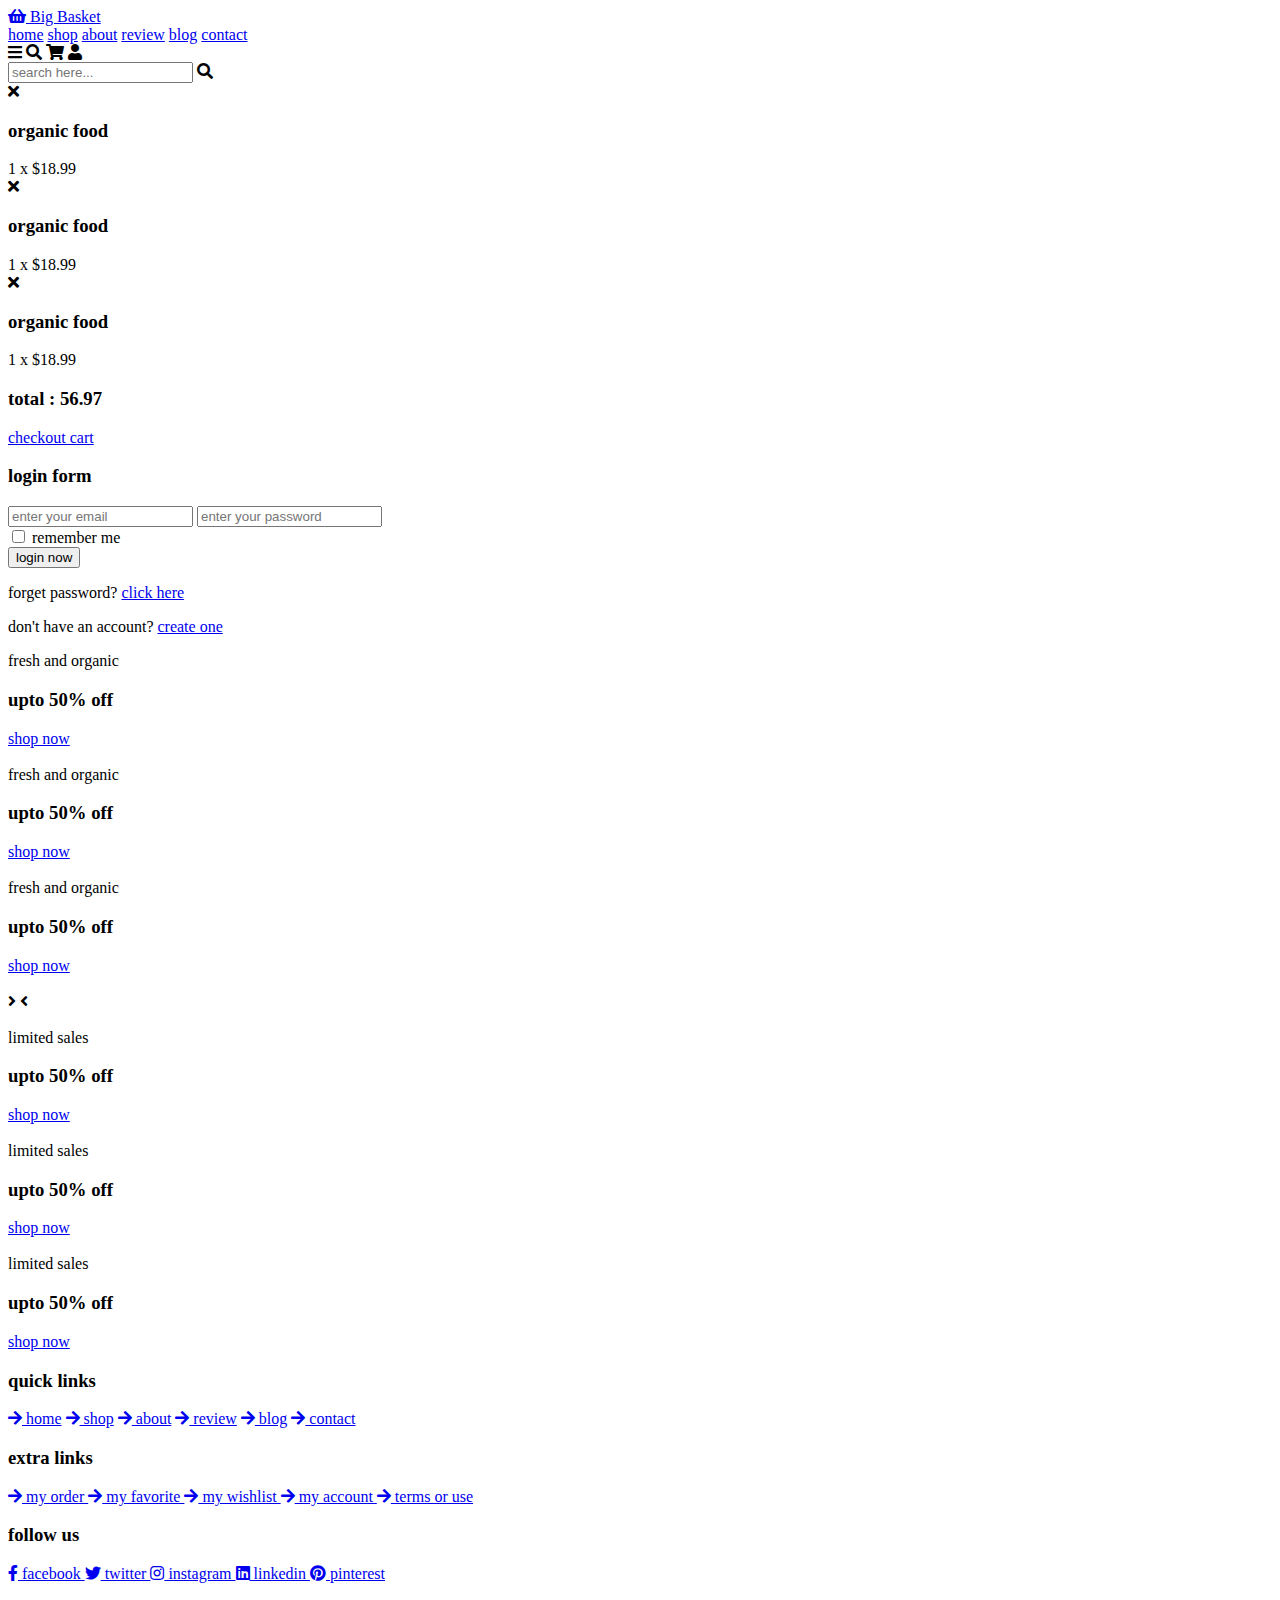
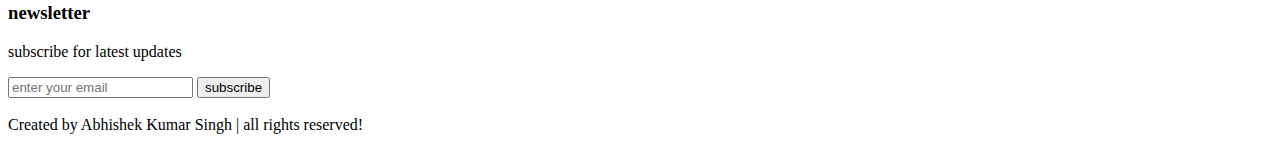
==== index.html @ 2fefd6f9 "Add files via upload" ====
<!DOCTYPE html>
<html lang="en">
<head>
    <meta charset="UTF-8">
    <meta http-equiv="X-UA-Compatible" content="IE=edge">
    <meta name="viewport" content="width=device-width, initial-scale=1.0">
    <title>home</title>

    <!-- font awesome cdn link  -->
    <link rel="stylesheet" href="https://cdnjs.cloudflare.com/ajax/libs/font-awesome/5.15.4/css/all.min.css">

    <!-- custom css file link  -->
    <link rel="stylesheet" href="css/style.css">

</head>
<body>
    
<!-- header section starts  -->

<header class="header">

    <a href="index.html" class="logo"> <i class="fas fa-shopping-basket"></i> Big Basket </a>

    <nav class="navbar">
        <a href="index.html">home</a>
        <a href="shop.html">shop</a>
        <a href="about.html">about</a>
        <a href="review.html">review</a>
        <a href="blog.html">blog</a>
        <a href="contact.html">contact</a>
    </nav>

    <div class="icons">
        <div id="menu-btn" class="fas fa-bars"></div>
        <div id="search-btn" class="fas fa-search"></div>
        <div id="cart-btn" class="fas fa-shopping-cart"></div>
        <div id="login-btn" class="fas fa-user"></div>
    </div>

    <form action="" class="search-form">
        <input type="search" placeholder="search here..." id="search-box">
        <label for="search-box" class="fas fa-search"></label>
    </form>

    <div class="shopping-cart">
        <div class="box">
            <i class="fas fa-times"></i>
            <img src="image/cart-1.jpg" alt="">
            <div class="content">
                <h3>organic food</h3>
                <span class="quantity">1</span>
                <span class="multiply">x</span>
                <span class="price">$18.99</span>
            </div>
        </div>
        <div class="box">
            <i class="fas fa-times"></i>
            <img src="image/cart-2.jpg" alt="">
            <div class="content">
                <h3>organic food</h3>
                <span class="quantity">1</span>
                <span class="multiply">x</span>
                <span class="price">$18.99</span>
            </div>
        </div>
        <div class="box">
            <i class="fas fa-times"></i>
            <img src="image/cart-3.jpg" alt="">
            <div class="content">
                <h3>organic food</h3>
                <span class="quantity">1</span>
                <span class="multiply">x</span>
                <span class="price">$18.99</span>
            </div>
        </div>
        <h3 class="total"> total : <span>56.97</span> </h3>
        <a href="#" class="btn">checkout cart</a>
    </div>

    <form action="" class="login-form">
        <h3>login form</h3>
        <input type="email" placeholder="enter your email" class="box">
        <input type="password" placeholder="enter your password" class="box">
        <div class="remember">
            <input type="checkbox" name="" id="remember-me">
            <label for="remember-me">remember me</label>
        </div>
        <input type="submit" value="login now" class="btn">
        <p>forget password? <a href="#">click here</a></p>
        <p>don't have an account? <a href="#">create one</a></p>
    </form>

</header>

<!-- header section ends -->

<section class="home">

    <div class="slides-container">

        <div class="slide active">
            <div class="content">
                <span>fresh and organic</span>
                <h3>upto 50% off</h3>
                <a href="#" class="btn">shop now</a>
            </div>
            <div class="image">
                <img src="image/home-img-1.png" alt="">
            </div>
        </div>

        <div class="slide">
            <div class="content">
                <span>fresh and organic</span>
                <h3>upto 50% off</h3>
                <a href="#" class="btn">shop now</a>
            </div>
            <div class="image">
                <img src="image/home-img-2.png" alt="">
            </div>
        </div>

        <div class="slide">
            <div class="content">
                <span>fresh and organic</span>
                <h3>upto 50% off</h3>
                <a href="#" class="btn">shop now</a>
            </div>
            <div class="image">
                <img src="image/home-img-3.png" alt="">
            </div>
        </div>

    </div>

    <div id="next-slide" class="fas fa-angle-right" onclick="next()"></div>
    <div id="prev-slide" class="fas fa-angle-left" onclick="next()"></div>

</section>

<section class="banner-container">

    <div class="banner">
        <img src="image/banner-1.jpg" alt="">
        <div class="content">
            <span>limited sales</span>
            <h3>upto 50% off</h3>
            <a href="#" class="btn">shop now</a>
        </div>
    </div>

    <div class="banner">
        <img src="image/banner-2.jpg" alt="">
        <div class="content">
            <span>limited sales</span>
            <h3>upto 50% off</h3>
            <a href="#" class="btn">shop now</a>
        </div>
    </div>

    <div class="banner">
        <img src="image/banner-3.jpg" alt="">
        <div class="content">
            <span>limited sales</span>
            <h3>upto 50% off</h3>
            <a href="#" class="btn">shop now</a>
        </div>
    </div>

</section>





















<!-- footer section starts  -->

<section class="footer">

    <div class="box-container">

        <div class="box">
            <h3>quick links</h3>
            <a href="index.html"> <i class="fas fa-arrow-right"></i> home</a>
            <a href="shop.html"> <i class="fas fa-arrow-right"></i> shop</a>
            <a href="about.html"> <i class="fas fa-arrow-right"></i> about</a>
            <a href="review.html"> <i class="fas fa-arrow-right"></i> review</a>
            <a href="blog.html"> <i class="fas fa-arrow-right"></i> blog</a>
            <a href="contact.html"> <i class="fas fa-arrow-right"></i> contact</a>
        </div>

        <div class="box">
            <h3>extra links</h3>
            <a href="#"> <i class="fas fa-arrow-right"></i> my order </a>
            <a href="#"> <i class="fas fa-arrow-right"></i> my favorite </a>
            <a href="#"> <i class="fas fa-arrow-right"></i> my wishlist </a>
            <a href="#"> <i class="fas fa-arrow-right"></i> my account </a>
            <a href="#"> <i class="fas fa-arrow-right"></i> terms or use </a>
        </div>

        <div class="box">
            <h3>follow us</h3>
            <a href="#"> <i class="fab fa-facebook-f"></i> facebook </a>
            <a href="#"> <i class="fab fa-twitter"></i> twitter </a>
            <a href="#"> <i class="fab fa-instagram"></i> instagram </a>
            <a href="#"> <i class="fab fa-linkedin"></i> linkedin </a>
            <a href="#"> <i class="fab fa-pinterest"></i> pinterest </a>
        </div>

        <div class="box">
            <h3>newsletter</h3>
            <p>subscribe for latest updates</p>
            <form action="">
                <input type="email" placeholder="enter your email">
                <input type="submit" value="subscribe" class="btn">
            </form>
            <img src="image/payment.png" class="payment" alt="">
        </div>

    </div>

</section>

<section class="credit">Created by Abhishek Kumar Singh | all rights reserved!</section>

<!-- footer section ends -->













<!-- custom css file link  -->
<script src="js/script.js"></script>

</body>
</html>
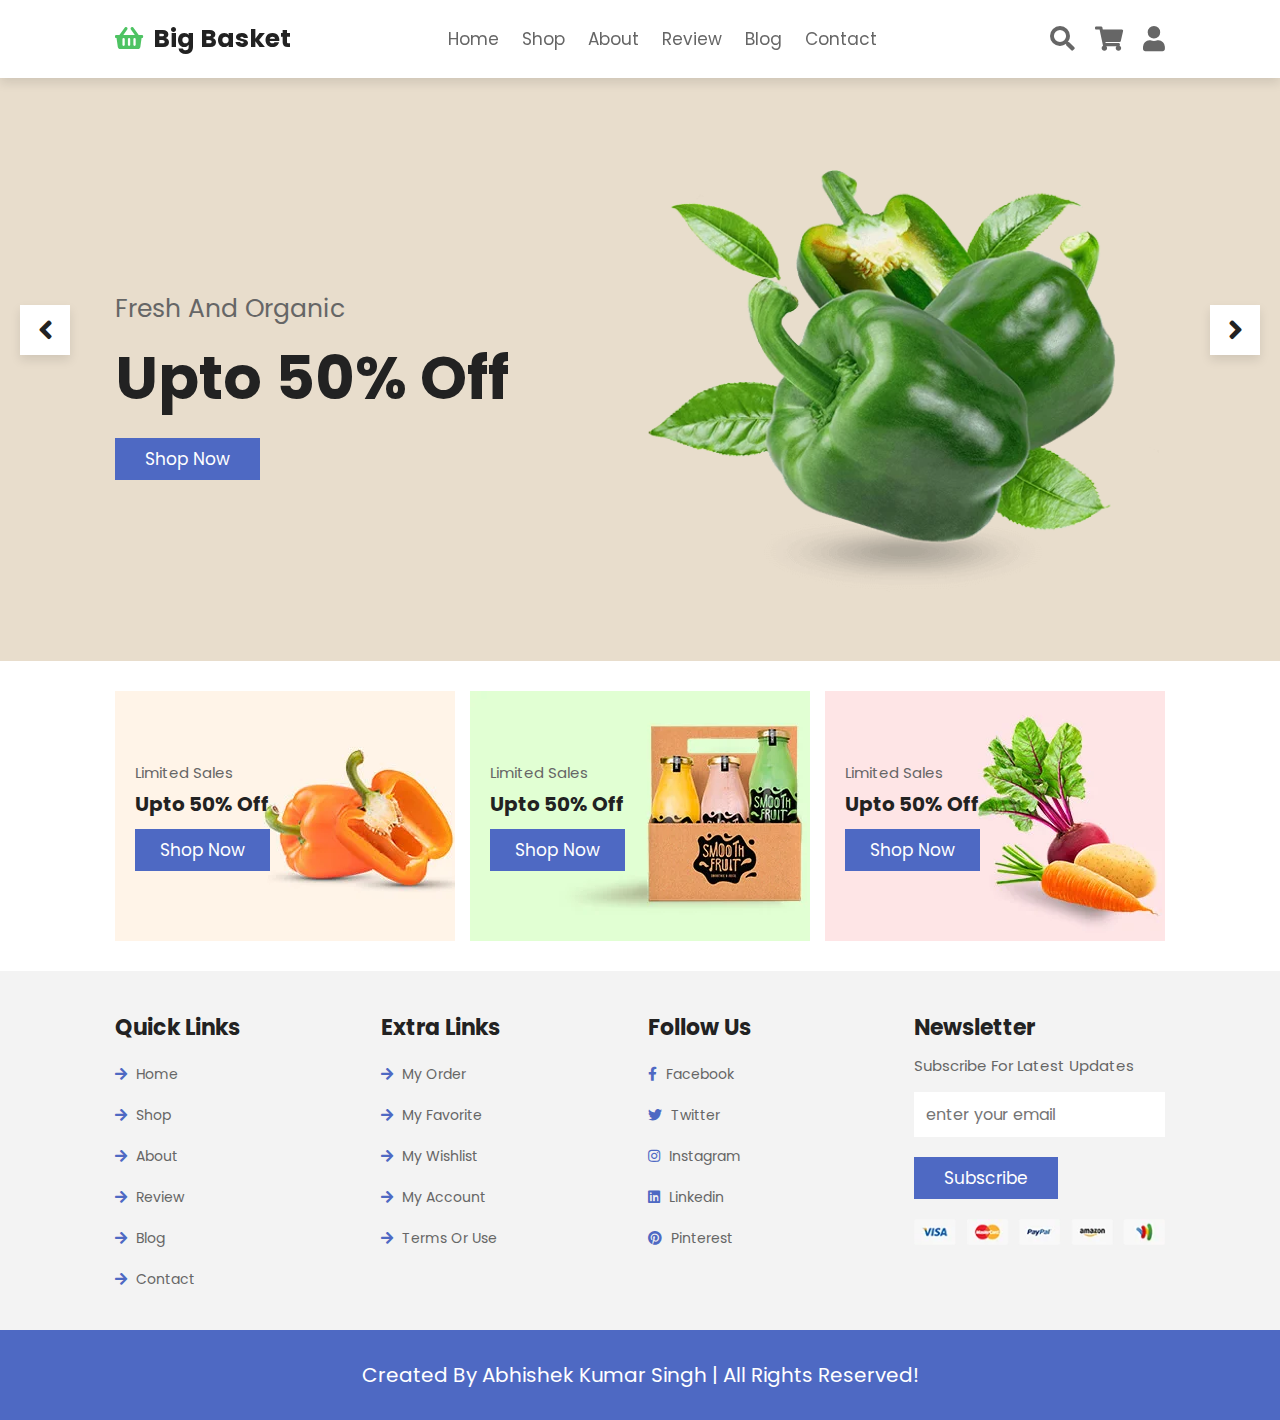
==== commit 64b76548: "Update index.html" ====
--- a/index.html
+++ b/index.html
@@ -10,7 +10,7 @@
     <link rel="stylesheet" href="https://cdnjs.cloudflare.com/ajax/libs/font-awesome/5.15.4/css/all.min.css">
 
     <!-- custom css file link  -->
-    <link rel="stylesheet" href="css/style.css">
+    <link rel="stylesheet" href="style.css">
 
 </head>
 <body>
@@ -254,7 +254,7 @@
 
 
 <!-- custom css file link  -->
-<script src="js/script.js"></script>
+<script src="script.js"></script>
 
 </body>
-</html>+</html>
--- a/style.css
+++ b/style.css
@@ -0,0 +1,1123 @@
+@import url("https://fonts.googleapis.com/css2?family=Poppins:wght@100;300;400;500;600&display=swap");
+* {
+  font-family: 'Poppins', sans-serif;
+  margin: 0;
+  padding: 0;
+  -webkit-box-sizing: border-box;
+          box-sizing: border-box;
+  outline: none;
+  border: none;
+  text-decoration: none;
+  text-transform: capitalize;
+  -webkit-transition: .2s linear;
+  transition: .2s linear;
+}
+
+html {
+  font-size: 62.5%;
+  overflow-x: hidden;
+  scroll-behavior: smooth;
+}
+
+section {
+  padding: 3rem 9%;
+}
+
+.heading {
+  background: url(../image/heading-bg.jpg) no-repeat;
+  background-size: cover;
+  background-position: center;
+  text-align: center;
+  padding-top: 12rem;
+  padding-bottom: 8rem;
+}
+
+.heading h1 {
+  color: #222;
+  font-size: 4rem;
+}
+
+.heading p {
+  padding-top: 1rem;
+  font-size: 2rem;
+  color: #666;
+}
+
+.heading p a {
+  color: #222;
+  padding-right: .5rem;
+}
+
+.heading p a:hover {
+  color:#bac34e;
+}
+
+.title {
+  display: -webkit-box;
+  display: -ms-flexbox;
+  display: flex;
+  -webkit-box-align: center;
+      -ms-flex-align: center;
+          align-items: center;
+  font-size: 2.5rem;
+  margin-bottom: 3rem;
+  padding: 1.2rem 0;
+  border-bottom: 0.1rem solid rgba(0, 0, 0, 0.1);
+  color: #222;
+}
+
+.title span {
+  color: #bac34e;
+  padding-left: .7rem;
+}
+
+.title a {
+  margin-left: auto;
+  color: #666;
+  font-size: 1.5rem;
+}
+
+.title a:hover {
+  color: #bac34e;
+}
+
+.btn {
+  margin-top: 1rem;
+  display: inline-block;
+  padding: .8rem 3rem;
+  background:#4e69c3;
+  color: #fff;
+  font-size: 1.7rem;
+  cursor: pointer;
+}
+
+.btn:hover {
+  background: #222;
+}
+
+.header {
+  position: fixed;
+  top: 0;
+  left: 0;
+  right: 0;
+  z-index: 1000;
+  background: #fff;
+  -webkit-box-shadow: 0 0.5rem 1rem rgba(0, 0, 0, 0.1);
+          box-shadow: 0 0.5rem 1rem rgba(0, 0, 0, 0.1);
+  display: -webkit-box;
+  display: -ms-flexbox;
+  display: flex;
+  -webkit-box-align: center;
+      -ms-flex-align: center;
+          align-items: center;
+  -webkit-box-pack: justify;
+      -ms-flex-pack: justify;
+          justify-content: space-between;
+  padding: 2rem 9%;
+}
+
+.header .logo {
+  font-size: 2.5rem;
+  font-weight: bolder;
+  color: #222;
+}
+
+.header .logo i {
+  color: #4ec363;
+  padding-right: .5rem;
+}
+
+.header .navbar a {
+  font-size: 1.7rem;
+  color: #666;
+  margin: 0 1rem;
+}
+
+.header .navbar a:hover {
+  color:#4e69c3;
+}
+
+.header .icons div {
+  font-size: 2.5rem;
+  margin-left: 1.7rem;
+  cursor: pointer;
+  color: #666;
+}
+
+.header .icons div:hover {
+  color:#4e69c3;
+}
+
+.header .search-form {
+  position: absolute;
+  top: -115%;
+  right: 2rem;
+  width: 50rem;
+  border-radius: .5rem;
+  display: -webkit-box;
+  display: -ms-flexbox;
+  display: flex;
+  -webkit-box-align: center;
+      -ms-flex-align: center;
+          align-items: center;
+  height: 5.5rem;
+  -webkit-box-shadow: 0 0.5rem 1rem rgba(0, 0, 0, 0.1);
+          box-shadow: 0 0.5rem 1rem rgba(0, 0, 0, 0.1);
+  background: #fff;
+}
+
+.header .search-form.active {
+  top: 115%;
+}
+
+.header .search-form input {
+  height: 100%;
+  width: 100%;
+  padding: 0 1.2rem;
+  font-size: 1.6rem;
+  color: #222;
+  text-transform: none;
+}
+
+.header .search-form label {
+  font-size: 2.5rem;
+  margin-right: 1.7rem;
+  cursor: pointer;
+  color: #666;
+}
+
+.header .search-form label:hover {
+  color: #bac34e;
+}
+
+.header .shopping-cart {
+  position: absolute;
+  top: 115%;
+  right: -105%;
+  background: #fff;
+  border-radius: .5rem;
+  -webkit-box-shadow: 0 0.5rem 1rem rgba(0, 0, 0, 0.1);
+          box-shadow: 0 0.5rem 1rem rgba(0, 0, 0, 0.1);
+  width: 35rem;
+  padding: 2rem;
+}
+
+.header .shopping-cart.active {
+  right: 2rem;
+  -webkit-transition: .4s linear;
+  transition: .4s linear;
+}
+
+.header .shopping-cart .box {
+  display: -webkit-box;
+  display: -ms-flexbox;
+  display: flex;
+  -webkit-box-align: center;
+      -ms-flex-align: center;
+          align-items: center;
+  gap: 1.5rem;
+  margin-bottom: 1.5rem;
+  position: relative;
+}
+
+.header .shopping-cart .box .fa-times {
+  position: absolute;
+  top: 50%;
+  right: 2rem;
+  -webkit-transform: translateY(-50%);
+          transform: translateY(-50%);
+  font-size: 2rem;
+  color: #666;
+  cursor: pointer;
+}
+
+.header .shopping-cart .box .fa-times:hover {
+  color: #bac34e;
+}
+
+.header .shopping-cart .box img {
+  height: 10rem;
+}
+
+.header .shopping-cart .box .content h3 {
+  font-size: 1.7rem;
+  padding-bottom: .5rem;
+  color: #222;
+}
+
+.header .shopping-cart .box .content span {
+  font-size: 1.5rem;
+  color: #666;
+}
+
+.header .shopping-cart .box .content span.multiply {
+  margin: 0 .5rem;
+}
+
+.header .shopping-cart .total {
+  color: #666;
+  text-align: center;
+  font-size: 2.2rem;
+}
+
+.header .shopping-cart .total span {
+  color: #222;
+}
+
+.header .shopping-cart .btn {
+  text-align: center;
+  width: 100%;
+}
+
+.header .login-form {
+  position: absolute;
+  top: 115%;
+  right: -105%;
+  background: #fff;
+  border-radius: .5rem;
+  -webkit-box-shadow: 0 0.5rem 1rem rgba(0, 0, 0, 0.1);
+          box-shadow: 0 0.5rem 1rem rgba(0, 0, 0, 0.1);
+  width: 35rem;
+  padding: 2rem;
+}
+
+.header .login-form.active {
+  right: 2rem;
+  -webkit-transition: .4s linear;
+  transition: .4s linear;
+}
+
+.header .login-form h3 {
+  color: #222;
+  text-transform: uppercase;
+  font-size: 2.2rem;
+  text-align: center;
+  margin-bottom: .7rem;
+}
+
+.header .login-form .box {
+  margin: .7rem 0;
+  border: 0.1rem solid rgba(0, 0, 0, 0.1);
+  padding: 1rem 1.2rem;
+  font-size: 1.5rem;
+  color: #222;
+  text-transform: none;
+  width: 100%;
+}
+
+.header .login-form .remember {
+  display: -webkit-box;
+  display: -ms-flexbox;
+  display: flex;
+  -webkit-box-align: center;
+      -ms-flex-align: center;
+          align-items: center;
+  gap: .5rem;
+  margin: .7rem 0;
+}
+
+.header .login-form .remember label {
+  font-size: 1.5rem;
+  color: #666;
+  cursor: pointer;
+}
+
+.header .login-form .btn {
+  margin: 1rem 0;
+  width: 100%;
+  text-align: center;
+}
+
+.header .login-form p {
+  color: #666;
+  padding-top: .7rem;
+  font-size: 1.4rem;
+}
+
+.header .login-form p a {
+  color: #bac34e;
+}
+
+.header .login-form p a:hover {
+  text-decoration: underline;
+}
+
+#menu-btn {
+  display: none;
+}
+
+@-webkit-keyframes fadeLeft {
+  0% {
+    -webkit-transform: translateX(-5rem);
+            transform: translateX(-5rem);
+    opacity: 0;
+  }
+}
+
+@keyframes fadeLeft {
+  0% {
+    -webkit-transform: translateX(-5rem);
+            transform: translateX(-5rem);
+    opacity: 0;
+  }
+}
+
+@-webkit-keyframes fadeUp {
+  0% {
+    -webkit-transform: scale(0.5);
+            transform: scale(0.5);
+    opacity: 0;
+  }
+}
+
+@keyframes fadeUp {
+  0% {
+    -webkit-transform: scale(0.5);
+            transform: scale(0.5);
+    opacity: 0;
+  }
+}
+
+.home {
+  padding-top: 14rem;
+  background: url(../image/home-bg.jpg) no-repeat;
+  background-size: cover;
+  background-position: center;
+  position: relative;
+  background-attachment: fixed;
+}
+
+.home .slides-container .slide {
+  display: -webkit-box;
+  display: -ms-flexbox;
+  display: flex;
+  -webkit-box-align: center;
+      -ms-flex-align: center;
+          align-items: center;
+  -ms-flex-wrap: wrap;
+      flex-wrap: wrap;
+  gap: 1.5rem;
+  display: none;
+}
+
+.home .slides-container .slide.active {
+  display: -webkit-box;
+  display: -ms-flexbox;
+  display: flex;
+}
+
+.home .slides-container .slide .content {
+  -webkit-box-flex: 1;
+      -ms-flex: 1 1 40rem;
+          flex: 1 1 40rem;
+  -webkit-animation: fadeLeft .4s linear .4s backwards;
+          animation: fadeLeft .4s linear .4s backwards;
+}
+
+.home .slides-container .slide .content span {
+  color: #666;
+  font-size: 2.5rem;
+}
+
+.home .slides-container .slide .content h3 {
+  font-size: 6rem;
+  color: #222;
+  padding: .5rem 0;
+}
+
+.home .slides-container .slide .image {
+  -webkit-box-flex: 1;
+      -ms-flex: 1 1 40rem;
+          flex: 1 1 40rem;
+  margin: 3rem 0;
+}
+
+.home .slides-container .slide .image img {
+  width: 100%;
+  -webkit-animation: fadeUp .4s linear;
+          animation: fadeUp .4s linear;
+}
+
+.home #next-slide,
+.home #prev-slide {
+  position: absolute;
+  top: 50%;
+  -webkit-transform: translateY(-50%);
+          transform: translateY(-50%);
+  height: 5rem;
+  width: 5rem;
+  line-height: 5rem;
+  -webkit-box-shadow: 0 0.5rem 1rem rgba(0, 0, 0, 0.1);
+          box-shadow: 0 0.5rem 1rem rgba(0, 0, 0, 0.1);
+  text-align: center;
+  background: #fff;
+  font-size: 3rem;
+  color: #222;
+  cursor: pointer;
+}
+
+.home #next-slide:hover,
+.home #prev-slide:hover {
+  background: #bac34e;
+  color: #fff;
+}
+
+.home #prev-slide {
+  left: 2rem;
+}
+
+.home #next-slide {
+  right: 2rem;
+}
+
+.banner-container {
+  display: -ms-grid;
+  display: grid;
+  -ms-grid-columns: (minmax(32rem, 1fr))[auto-fit];
+      grid-template-columns: repeat(auto-fit, minmax(32rem, 1fr));
+  gap: 1.5rem;
+}
+
+.banner-container .banner {
+  position: relative;
+  height: 25rem;
+  overflow: hidden;
+}
+
+.banner-container .banner:hover img {
+  -webkit-transform: scale(1.2);
+          transform: scale(1.2);
+}
+
+.banner-container .banner img {
+  height: 100%;
+  width: 100%;
+  -o-object-fit: cover;
+     object-fit: cover;
+}
+
+.banner-container .banner .content {
+  position: absolute;
+  top: 50%;
+  left: 2rem;
+  -webkit-transform: translateY(-50%);
+          transform: translateY(-50%);
+}
+
+.banner-container .banner .content span {
+  color: #666;
+  font-size: 1.5rem;
+}
+
+.banner-container .banner .content h3 {
+  font-size: 2rem;
+  padding-top: .5rem;
+  color: #222;
+}
+
+.banner-container .banner .content .btn {
+  padding: .8rem 2.5rem;
+}
+
+.category .box-container {
+  display: -ms-grid;
+  display: grid;
+  -ms-grid-columns: (minmax(16rem, 1fr))[auto-fit];
+      grid-template-columns: repeat(auto-fit, minmax(16rem, 1fr));
+  gap: 1.5rem;
+  padding: 4rem 0;
+}
+
+.category .box-container .box {
+  text-align: center;
+}
+
+.category .box-container .box img {
+  height: 15rem;
+}
+
+.category .box-container .box h3 {
+  font-size: 2rem;
+  margin: 1rem 0;
+  color: #666;
+}
+
+.category .box-container .box:hover h3 {
+  color: #bac34e;
+}
+
+.products .box-container {
+  display: -ms-grid;
+  display: grid;
+  -ms-grid-columns: (minmax(25rem, 1fr))[auto-fit];
+      grid-template-columns: repeat(auto-fit, minmax(25rem, 1fr));
+  gap: 1.5rem;
+}
+
+.products .box-container .box {
+  position: relative;
+  background: #f3f3f3;
+  text-align: center;
+  overflow: hidden;
+}
+
+.products .box-container .box:hover .icons {
+  top: 0;
+}
+
+.products .box-container .box .icons {
+  position: absolute;
+  top: -105%;
+  left: 0;
+  height: 30rem;
+  width: 100%;
+  display: -webkit-box;
+  display: -ms-flexbox;
+  display: flex;
+  -webkit-box-align: center;
+      -ms-flex-align: center;
+          align-items: center;
+  -webkit-box-pack: center;
+      -ms-flex-pack: center;
+          justify-content: center;
+  background: rgba(243, 243, 243, 0.8);
+  gap: 1rem;
+}
+
+.products .box-container .box .icons a {
+  font-size: 2rem;
+  height: 5rem;
+  width: 5rem;
+  line-height: 5rem;
+  background: #fff;
+  -webkit-box-shadow: 0 0.5rem 1rem rgba(0, 0, 0, 0.1);
+          box-shadow: 0 0.5rem 1rem rgba(0, 0, 0, 0.1);
+  color: #666;
+}
+
+.products .box-container .box .icons a:hover {
+  background: #bac34e;
+  color: #fff;
+}
+
+.products .box-container .box .image {
+  height: 30rem;
+  width: 100%;
+  overflow: hidden;
+}
+
+.products .box-container .box .image img {
+  height: 100%;
+  width: 100%;
+  -o-object-fit: cover;
+     object-fit: cover;
+}
+
+.products .box-container .box .content {
+  padding: 1.5rem;
+}
+
+.products .box-container .box .content h3 {
+  font-size: 2rem;
+  color: #222;
+}
+
+.products .box-container .box .content .price {
+  font-size: 2rem;
+  color: #222;
+  padding: 1rem 0;
+}
+
+.products .box-container .box .content .stars i {
+  font-size: 1.7rem;
+  color: #bac34e;
+}
+
+.about {
+  display: -webkit-box;
+  display: -ms-flexbox;
+  display: flex;
+  -webkit-box-align: center;
+      -ms-flex-align: center;
+          align-items: center;
+  -ms-flex-wrap: wrap;
+      flex-wrap: wrap;
+  gap: 1.5rem;
+}
+
+.about .image {
+  -webkit-box-flex: 1;
+      -ms-flex: 1 1 40rem;
+          flex: 1 1 40rem;
+}
+
+.about .image img {
+  width: 100%;
+}
+
+.about .content {
+  -webkit-box-flex: 1;
+      -ms-flex: 1 1 40rem;
+          flex: 1 1 40rem;
+}
+
+.about .content span {
+  color: #bac34e;
+  font-size: 2.5rem;
+}
+
+.about .content h3 {
+  color: #222;
+  font-size: 3rem;
+  padding-top: .5rem;
+}
+
+.about .content p {
+  color: #666;
+  font-size: 1.4rem;
+  line-height: 2;
+  padding: 1rem 0;
+}
+
+.gallery .box-container {
+  display: -ms-grid;
+  display: grid;
+  -ms-grid-columns: (minmax(30rem, 1fr))[auto-fit];
+      grid-template-columns: repeat(auto-fit, minmax(30rem, 1fr));
+  gap: 1.5rem;
+}
+
+.gallery .box-container .box {
+  height: 25rem;
+  overflow: hidden;
+  position: relative;
+}
+
+.gallery .box-container .box img {
+  height: 100%;
+  width: 100%;
+  -o-object-fit: cover;
+     object-fit: cover;
+}
+
+.gallery .box-container .box:hover img {
+  -webkit-transform: scale(1.2);
+          transform: scale(1.2);
+}
+
+.gallery .box-container .box:hover .icons {
+  bottom: 0;
+}
+
+.gallery .box-container .box .icons {
+  text-align: center;
+  background: rgba(0, 0, 0, 0.7);
+  padding: 1.5rem 0;
+  position: absolute;
+  bottom: -6rem;
+  left: 0;
+  right: 0;
+  z-index: 10;
+}
+
+.gallery .box-container .box .icons a {
+  font-size: 2.5rem;
+  color: #fff;
+  margin: 0 1.5rem;
+}
+
+.gallery .box-container .box .icons a:hover {
+  color: #bac34e;
+}
+
+.info-container {
+  display: -ms-grid;
+  display: grid;
+  -ms-grid-columns: (minmax(27rem, 1fr))[auto-fit];
+      grid-template-columns: repeat(auto-fit, minmax(27rem, 1fr));
+  gap: 1.5rem;
+}
+
+.info-container .info {
+  display: -webkit-box;
+  display: -ms-flexbox;
+  display: flex;
+  -webkit-box-align: center;
+      -ms-flex-align: center;
+          align-items: center;
+  gap: 1.5rem;
+  padding: 2rem 0;
+}
+
+.info-container .info img {
+  height: 7rem;
+}
+
+.info-container .info .content h3 {
+  font-size: 2rem;
+  color: #222;
+  padding-bottom: .5rem;
+}
+
+.info-container .info .content span {
+  font-size: 1.5rem;
+  color: #666;
+}
+
+.review {
+  display: -ms-grid;
+  display: grid;
+  -ms-grid-columns: (minmax(30rem, 1fr))[auto-fit];
+      grid-template-columns: repeat(auto-fit, minmax(30rem, 1fr));
+  gap: 1.5rem;
+}
+
+.review .box {
+  padding: 2rem;
+  border: 0.1rem solid rgba(0, 0, 0, 0.1);
+}
+
+.review .box .user {
+  display: -webkit-box;
+  display: -ms-flexbox;
+  display: flex;
+  -webkit-box-align: center;
+      -ms-flex-align: center;
+          align-items: center;
+  gap: 1.5rem;
+  margin-bottom: 1.5rem;
+}
+
+.review .box .user img {
+  height: 7rem;
+  width: 7rem;
+  border-radius: 50%;
+}
+
+.review .box .user h3 {
+  font-size: 2.2rem;
+  color: #222;
+}
+
+.review .box .user span {
+  font-size: 1.4rem;
+  color: #bac34e;
+}
+
+.review .box p {
+  font-size: 1.4rem;
+  color: #666;
+  line-height: 2;
+}
+
+.blogs .box-container {
+  display: -ms-grid;
+  display: grid;
+  -ms-grid-columns: (minmax(30rem, 1fr))[auto-fit];
+      grid-template-columns: repeat(auto-fit, minmax(30rem, 1fr));
+  gap: 1.5rem;
+}
+
+.blogs .box-container .box {
+  border: 0.1rem solid rgba(0, 0, 0, 0.1);
+}
+
+.blogs .box-container .box:hover .image img {
+  -webkit-transform: scale(1.2);
+          transform: scale(1.2);
+}
+
+.blogs .box-container .box .image {
+  height: 25rem;
+  width: 100%;
+  overflow: hidden;
+}
+
+.blogs .box-container .box .image img {
+  height: 100%;
+  width: 100%;
+  -o-object-fit: cover;
+     object-fit: cover;
+}
+
+.blogs .box-container .box .content {
+  padding: 2rem 1.5rem;
+}
+
+.blogs .box-container .box .content .icons {
+  border-bottom: 0.1rem solid rgba(0, 0, 0, 0.1);
+  padding-bottom: 1.7rem;
+  margin-bottom: 1.7rem;
+  display: -webkit-box;
+  display: -ms-flexbox;
+  display: flex;
+  -webkit-box-align: center;
+      -ms-flex-align: center;
+          align-items: center;
+  -webkit-box-pack: justify;
+      -ms-flex-pack: justify;
+          justify-content: space-between;
+}
+
+.blogs .box-container .box .content .icons a {
+  font-size: 1.4rem;
+  color: #666;
+}
+
+.blogs .box-container .box .content .icons a:hover {
+  color: #bac34e;
+}
+
+.blogs .box-container .box .content .icons a i {
+  color: #bac34e;
+  padding-right: .5rem;
+}
+
+.blogs .box-container .box .content h3 {
+  font-size: 2.2rem;
+  color: #222;
+}
+
+.blogs .box-container .box .content p {
+  font-size: 1.4rem;
+  color: #666;
+  line-height: 2;
+  padding: 1rem 0;
+}
+
+.contact .icons-container {
+  display: -ms-grid;
+  display: grid;
+  -ms-grid-columns: (minmax(29rem, 1fr))[auto-fit];
+      grid-template-columns: repeat(auto-fit, minmax(29rem, 1fr));
+  gap: 1.5rem;
+}
+
+.contact .icons-container .icons {
+  text-align: center;
+  border: 0.1rem solid rgba(0, 0, 0, 0.1);
+  padding: 2rem;
+}
+
+.contact .icons-container .icons i {
+  height: 6rem;
+  width: 6rem;
+  line-height: 6rem;
+  font-size: 2.5rem;
+  background: #bac34e;
+  color: #fff;
+  border-radius: 50%;
+}
+
+.contact .icons-container .icons h3 {
+  color: #222;
+  font-size: 2rem;
+  padding: 1rem 0;
+}
+
+.contact .icons-container .icons p {
+  color: #666;
+  font-size: 1.5rem;
+  line-height: 2;
+}
+
+.contact .row {
+  display: -webkit-box;
+  display: -ms-flexbox;
+  display: flex;
+  -ms-flex-wrap: wrap;
+      flex-wrap: wrap;
+  gap: 1.5rem;
+  margin-top: 2rem;
+}
+
+.contact .row form {
+  padding: 2rem;
+  border: 0.1rem solid rgba(0, 0, 0, 0.1);
+  -webkit-box-flex: 1;
+      -ms-flex: 1 1 40rem;
+          flex: 1 1 40rem;
+}
+
+.contact .row form h3 {
+  font-size: 2.5rem;
+  padding-bottom: 1rem;
+  color: #222;
+}
+
+.contact .row form .inputBox {
+  display: -webkit-box;
+  display: -ms-flexbox;
+  display: flex;
+  -webkit-box-pack: justify;
+      -ms-flex-pack: justify;
+          justify-content: space-between;
+  -ms-flex-wrap: wrap;
+      flex-wrap: wrap;
+}
+
+.contact .row form .inputBox input {
+  width: 49%;
+}
+
+.contact .row form .inputBox .box,
+.contact .row form textarea {
+  padding: 1rem 1.2rem;
+  font-size: 1.6rem;
+  border: 0.1rem solid rgba(0, 0, 0, 0.1);
+  color: #222;
+  text-transform: none;
+  margin: .7rem 0;
+}
+
+.contact .row form textarea {
+  width: 100%;
+  height: 15rem;
+  resize: none;
+}
+
+.contact .row .map {
+  -webkit-box-flex: 1;
+      -ms-flex: 1 1 40rem;
+          flex: 1 1 40rem;
+  width: 100%;
+}
+
+.footer {
+  background: #f3f3f3;
+}
+
+.footer .box-container {
+  display: -ms-grid;
+  display: grid;
+  -ms-grid-columns: (minmax(25rem, 1fr))[auto-fit];
+      grid-template-columns: repeat(auto-fit, minmax(25rem, 1fr));
+  gap: 1.5rem;
+}
+
+.footer .box-container .box h3 {
+  font-size: 2.2rem;
+  color: #222;
+  padding: 1rem 0;
+}
+
+.footer .box-container .box p {
+  font-size: 1.5rem;
+  color: #666;
+  padding-bottom: .5rem;
+}
+
+.footer .box-container .box a {
+  font-size: 1.4rem;
+  color: #666;
+  padding: 1rem 0;
+  display: block;
+}
+
+.footer .box-container .box a:hover {
+  color:#4e69c3;
+}
+
+.footer .box-container .box a:hover i {
+  padding-right: 2rem;
+}
+
+.footer .box-container .box a i {
+  padding-right: .5rem;
+  color:#4e69c3;
+}
+
+.footer .box-container .box form input[type="email"] {
+  width: 100%;
+  padding: 1rem 1.2rem;
+  font-size: 1.6rem;
+  color: #222;
+  margin: 1rem 0;
+  text-transform: none;
+}
+
+.footer .box-container .box .payment {
+  width: 100%;
+  margin-top: 2rem;
+}
+
+.credit {
+  text-align: center;
+  background:#4e69c3;
+  color: #fff;
+  font-size: 2rem;
+}
+
+@media (max-width: 991px) {
+  html {
+    font-size: 55%;
+  }
+  .header {
+    padding: 2rem;
+  }
+  section {
+    padding: 3rem 2rem;
+  }
+  .home #next-slide,
+  .home #prev-slide {
+    -webkit-transform: translateY(0);
+            transform: translateY(0);
+    top: 88%;
+  }
+  .home #prev-slide {
+    left: auto;
+    right: 8rem;
+  }
+}
+
+@media (max-width: 768px) {
+  #menu-btn {
+    display: inline-block;
+  }
+  .header .search-form {
+    width: 100%;
+    right: 0;
+    border-radius: 0;
+  }
+  .header .search-form.active {
+    top: 99%;
+    border-top: 0.1rem solid rgba(0, 0, 0, 0.1);
+    border-bottom: 0.1rem solid rgba(0, 0, 0, 0.1);
+  }
+  .header .navbar {
+    position: absolute;
+    top: 99%;
+    left: 0;
+    right: 0;
+    background: #fff;
+    border-top: 0.1rem solid rgba(0, 0, 0, 0.1);
+    border-bottom: 0.1rem solid rgba(0, 0, 0, 0.1);
+    -webkit-clip-path: polygon(0 0, 100% 0, 100% 0, 0 0);
+            clip-path: polygon(0 0, 100% 0, 100% 0, 0 0);
+  }
+  .header .navbar.active {
+    -webkit-clip-path: polygon(0 0, 100% 0, 100% 100%, 0% 100%);
+            clip-path: polygon(0 0, 100% 0, 100% 100%, 0% 100%);
+  }
+  .header .navbar a {
+    margin: 1.5rem;
+    padding: 1.5rem;
+    background: #f3f3f3;
+    font-size: 2rem;
+    display: block;
+    border-radius: .5rem;
+  }
+}
+
+@media (max-width: 450px) {
+  html {
+    font-size: 50%;
+  }
+  .home .slides-container .slide .content h3 {
+    font-size: 5rem;
+  }
+  .contact .row form .inputBox input {
+    width: 100%;
+  }
+}
+/*# sourceMappingURL=style.css.map */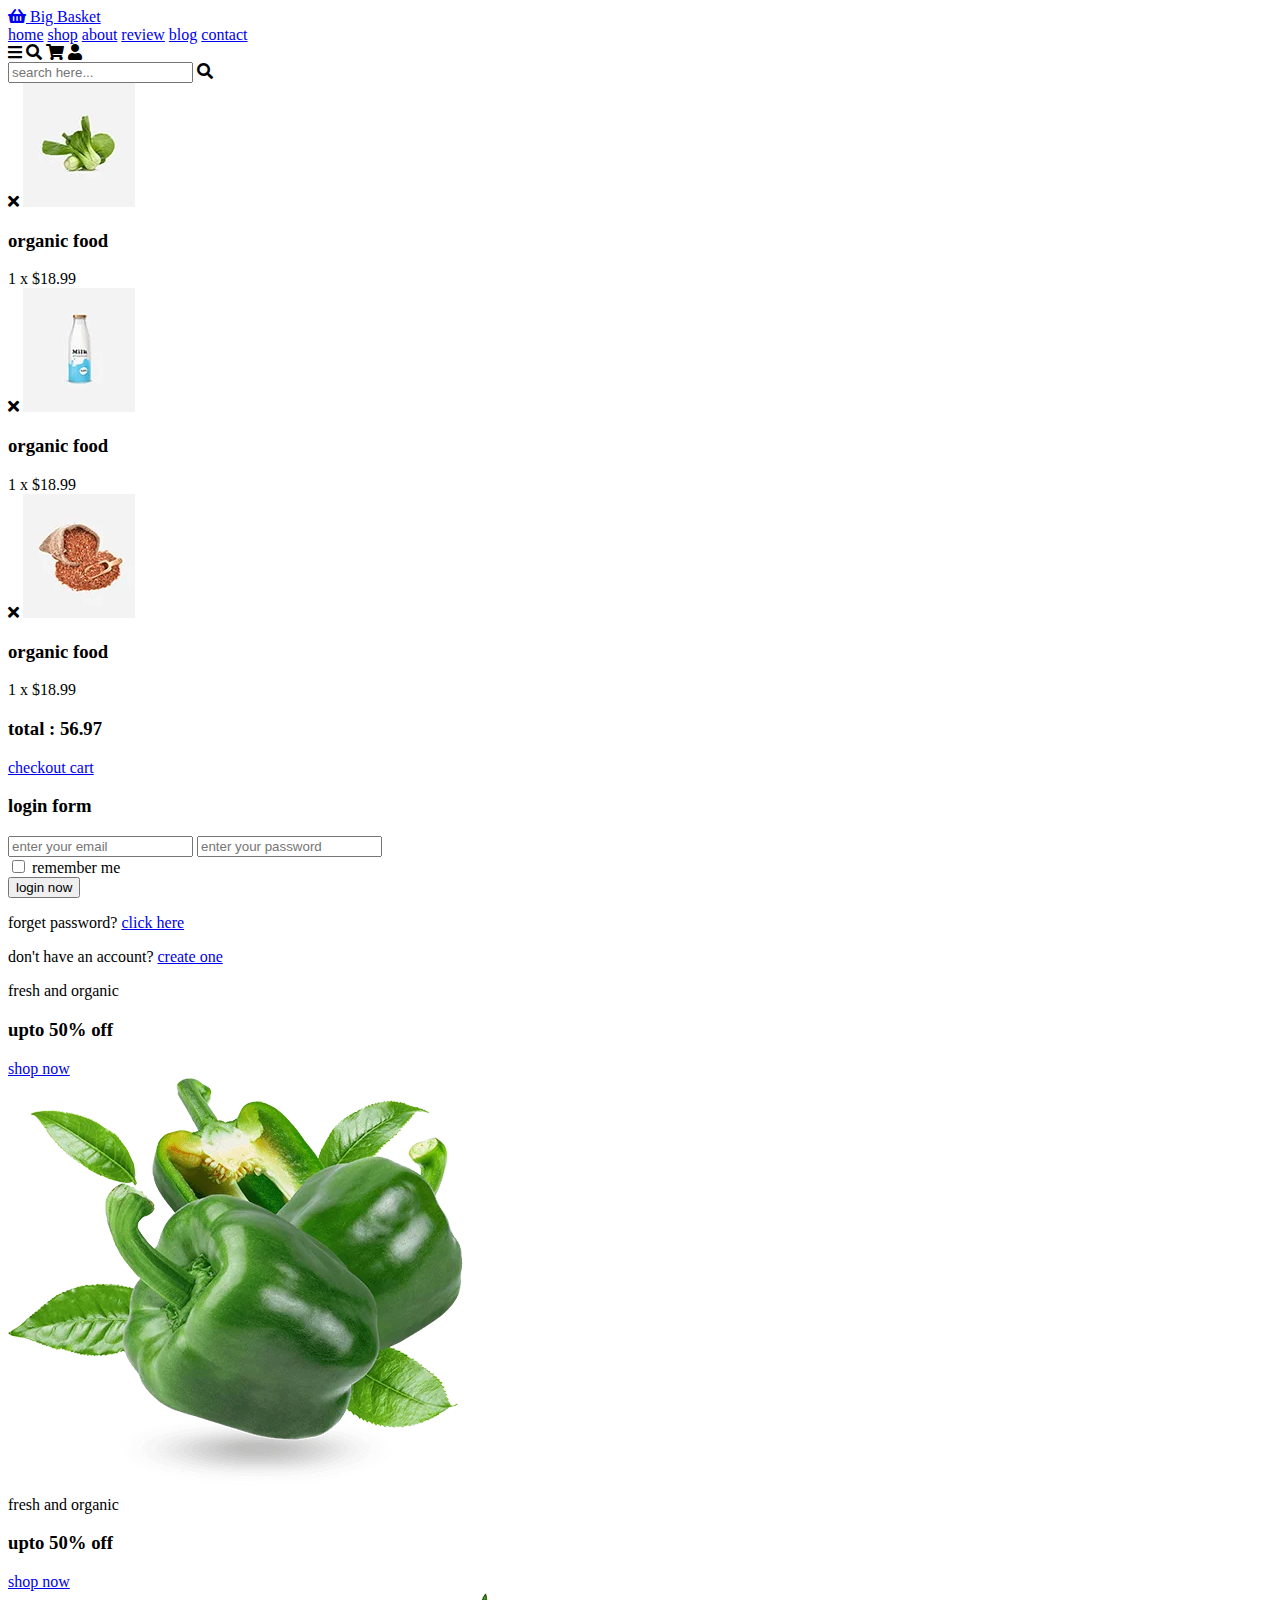
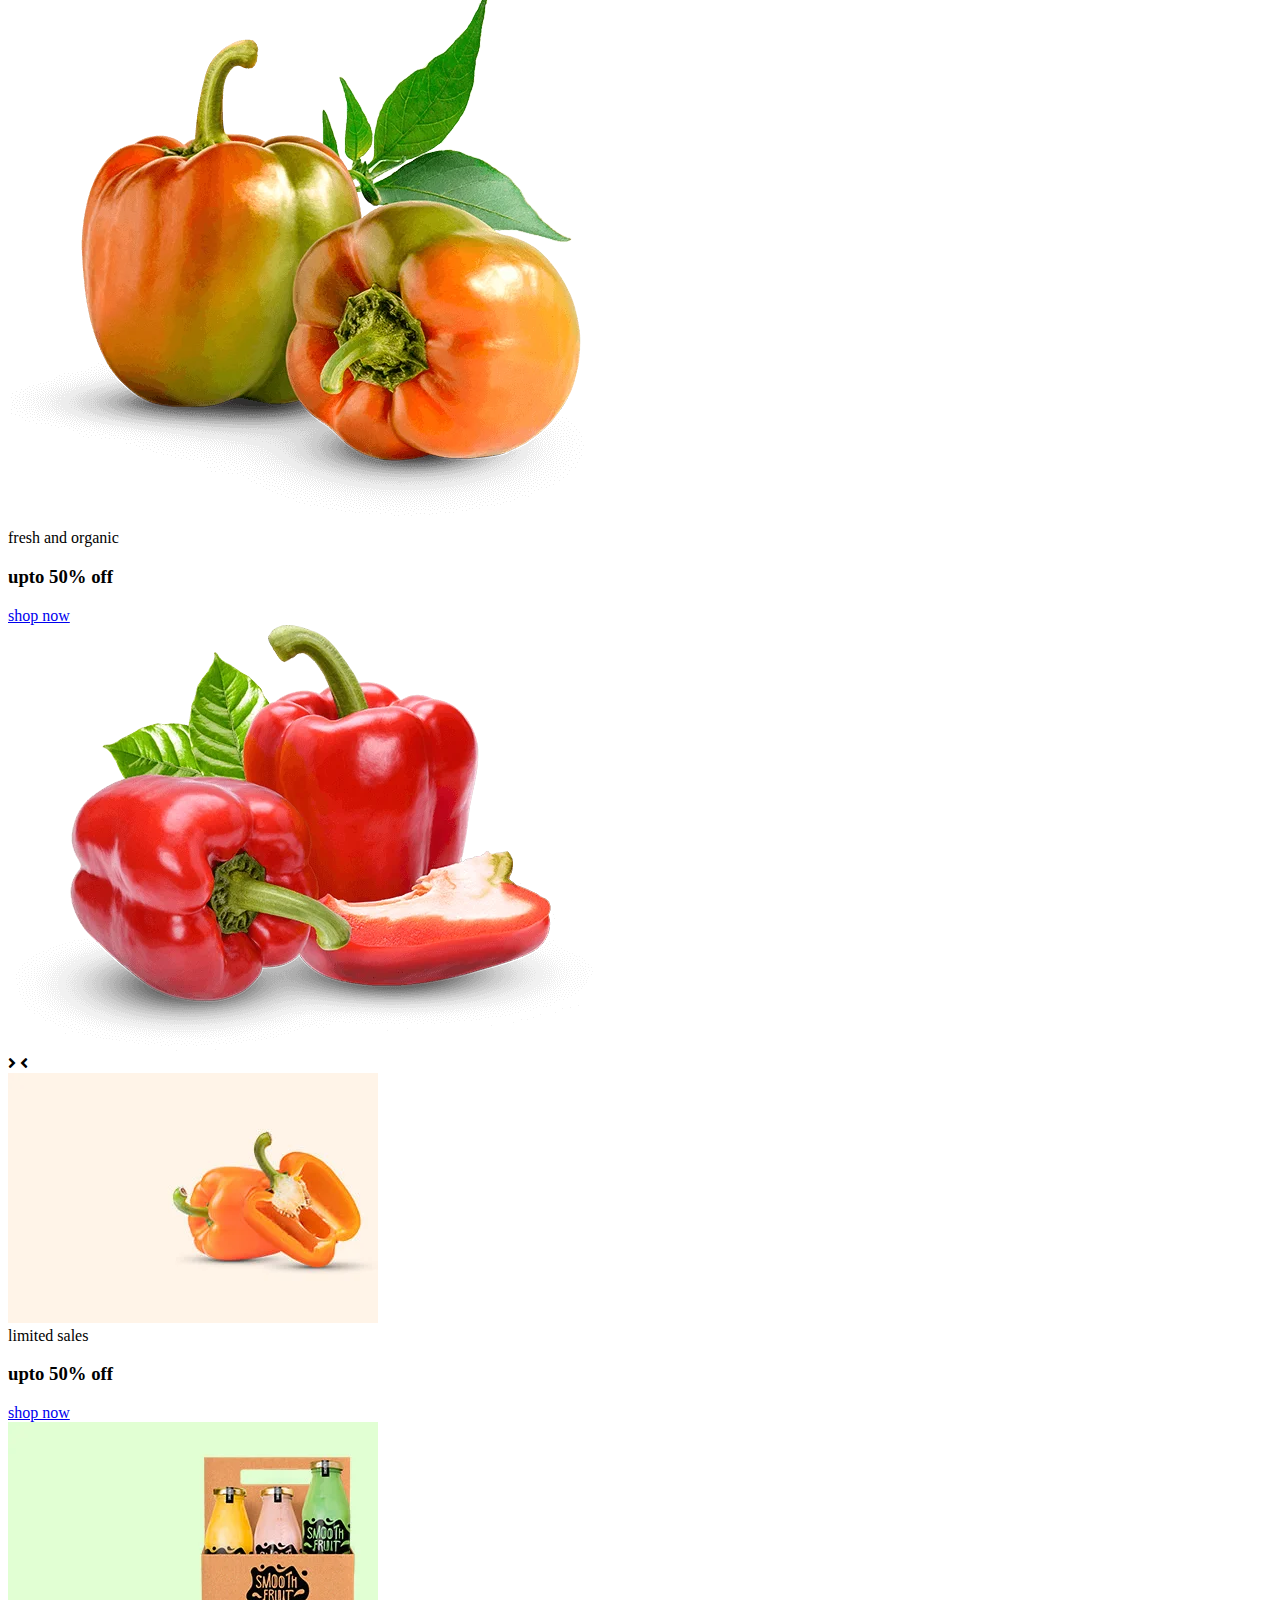
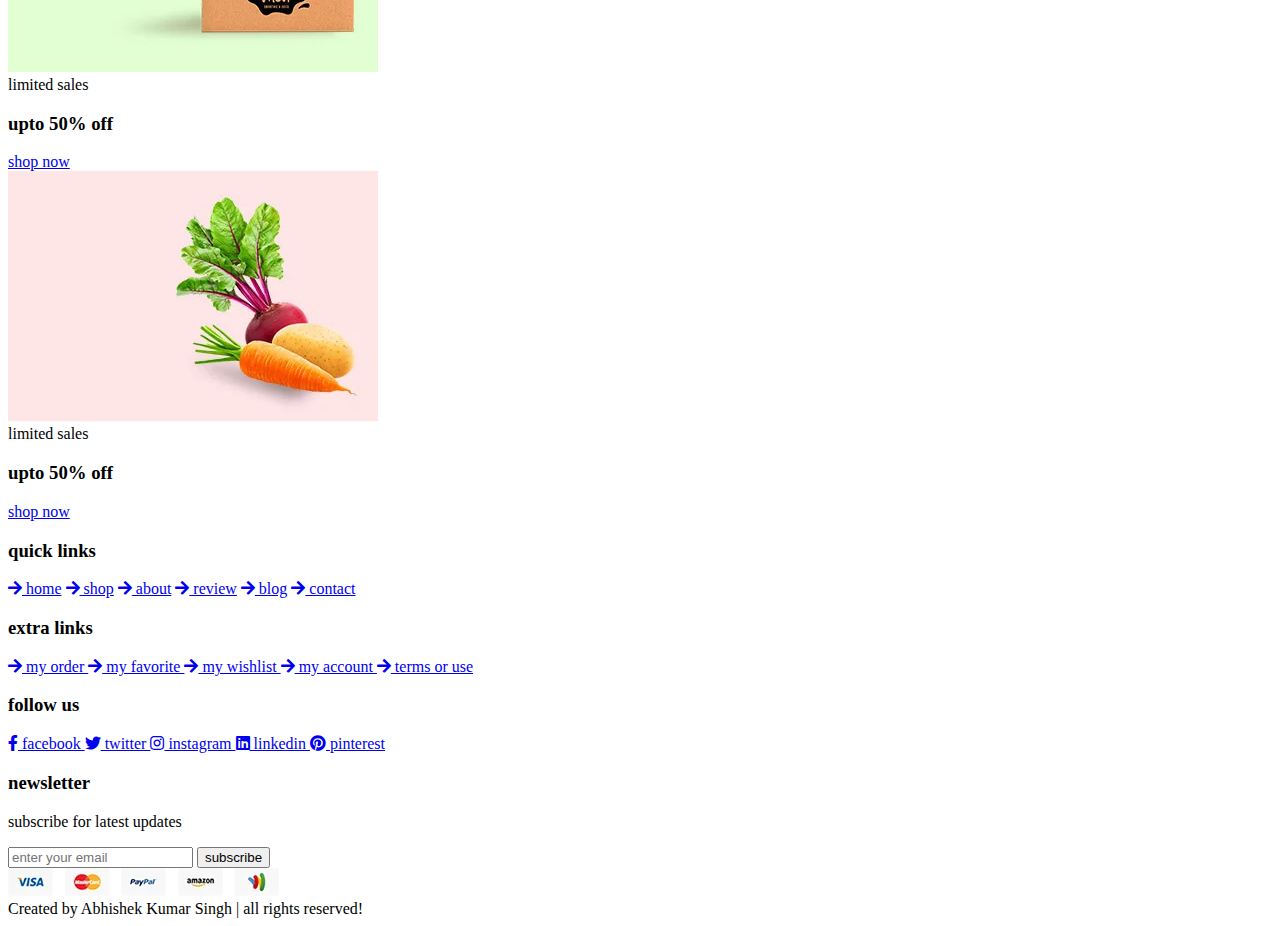
==== commit 3835ac84: "Update index.html" ====
--- a/index.html
+++ b/index.html
@@ -10,7 +10,7 @@
     <link rel="stylesheet" href="https://cdnjs.cloudflare.com/ajax/libs/font-awesome/5.15.4/css/all.min.css">
 
     <!-- custom css file link  -->
-    <link rel="stylesheet" href="style.css">
+    <link rel="stylesheet" href="CSS/style.css">
 
 </head>
 <body>
@@ -254,7 +254,7 @@
 
 
 <!-- custom css file link  -->
-<script src="script.js"></script>
+<script src="js/script.js"></script>
 
 </body>
 </html>
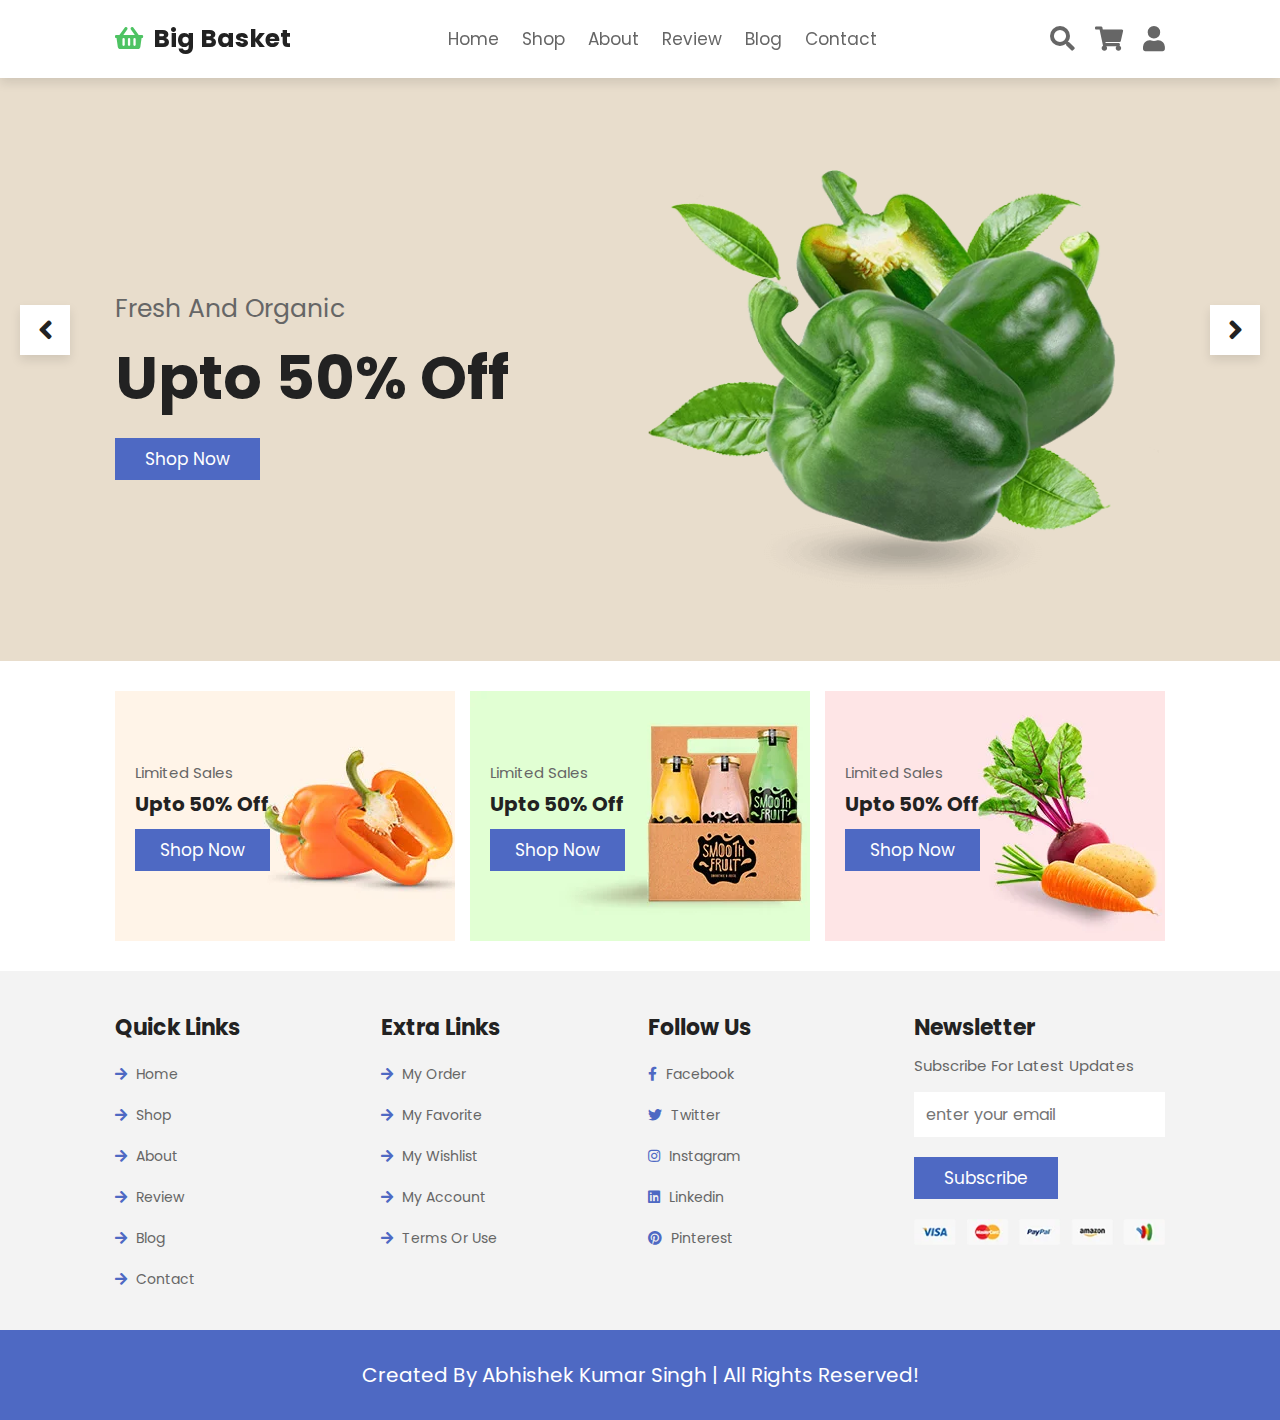
==== commit dca9bb61: "Update index.html" ====
--- a/index.html
+++ b/index.html
@@ -10,7 +10,7 @@
     <link rel="stylesheet" href="https://cdnjs.cloudflare.com/ajax/libs/font-awesome/5.15.4/css/all.min.css">
 
     <!-- custom css file link  -->
-    <link rel="stylesheet" href="CSS/style.css">
+    <link rel="stylesheet" href="css/style.css">
 
 </head>
 <body>
--- a/css/style.css
+++ b/css/style.css
@@ -0,0 +1,1123 @@
+@import url("https://fonts.googleapis.com/css2?family=Poppins:wght@100;300;400;500;600&display=swap");
+* {
+  font-family: 'Poppins', sans-serif;
+  margin: 0;
+  padding: 0;
+  -webkit-box-sizing: border-box;
+          box-sizing: border-box;
+  outline: none;
+  border: none;
+  text-decoration: none;
+  text-transform: capitalize;
+  -webkit-transition: .2s linear;
+  transition: .2s linear;
+}
+
+html {
+  font-size: 62.5%;
+  overflow-x: hidden;
+  scroll-behavior: smooth;
+}
+
+section {
+  padding: 3rem 9%;
+}
+
+.heading {
+  background: url(../image/heading-bg.jpg) no-repeat;
+  background-size: cover;
+  background-position: center;
+  text-align: center;
+  padding-top: 12rem;
+  padding-bottom: 8rem;
+}
+
+.heading h1 {
+  color: #222;
+  font-size: 4rem;
+}
+
+.heading p {
+  padding-top: 1rem;
+  font-size: 2rem;
+  color: #666;
+}
+
+.heading p a {
+  color: #222;
+  padding-right: .5rem;
+}
+
+.heading p a:hover {
+  color:#bac34e;
+}
+
+.title {
+  display: -webkit-box;
+  display: -ms-flexbox;
+  display: flex;
+  -webkit-box-align: center;
+      -ms-flex-align: center;
+          align-items: center;
+  font-size: 2.5rem;
+  margin-bottom: 3rem;
+  padding: 1.2rem 0;
+  border-bottom: 0.1rem solid rgba(0, 0, 0, 0.1);
+  color: #222;
+}
+
+.title span {
+  color: #bac34e;
+  padding-left: .7rem;
+}
+
+.title a {
+  margin-left: auto;
+  color: #666;
+  font-size: 1.5rem;
+}
+
+.title a:hover {
+  color: #bac34e;
+}
+
+.btn {
+  margin-top: 1rem;
+  display: inline-block;
+  padding: .8rem 3rem;
+  background:#4e69c3;
+  color: #fff;
+  font-size: 1.7rem;
+  cursor: pointer;
+}
+
+.btn:hover {
+  background: #222;
+}
+
+.header {
+  position: fixed;
+  top: 0;
+  left: 0;
+  right: 0;
+  z-index: 1000;
+  background: #fff;
+  -webkit-box-shadow: 0 0.5rem 1rem rgba(0, 0, 0, 0.1);
+          box-shadow: 0 0.5rem 1rem rgba(0, 0, 0, 0.1);
+  display: -webkit-box;
+  display: -ms-flexbox;
+  display: flex;
+  -webkit-box-align: center;
+      -ms-flex-align: center;
+          align-items: center;
+  -webkit-box-pack: justify;
+      -ms-flex-pack: justify;
+          justify-content: space-between;
+  padding: 2rem 9%;
+}
+
+.header .logo {
+  font-size: 2.5rem;
+  font-weight: bolder;
+  color: #222;
+}
+
+.header .logo i {
+  color: #4ec363;
+  padding-right: .5rem;
+}
+
+.header .navbar a {
+  font-size: 1.7rem;
+  color: #666;
+  margin: 0 1rem;
+}
+
+.header .navbar a:hover {
+  color:#4e69c3;
+}
+
+.header .icons div {
+  font-size: 2.5rem;
+  margin-left: 1.7rem;
+  cursor: pointer;
+  color: #666;
+}
+
+.header .icons div:hover {
+  color:#4e69c3;
+}
+
+.header .search-form {
+  position: absolute;
+  top: -115%;
+  right: 2rem;
+  width: 50rem;
+  border-radius: .5rem;
+  display: -webkit-box;
+  display: -ms-flexbox;
+  display: flex;
+  -webkit-box-align: center;
+      -ms-flex-align: center;
+          align-items: center;
+  height: 5.5rem;
+  -webkit-box-shadow: 0 0.5rem 1rem rgba(0, 0, 0, 0.1);
+          box-shadow: 0 0.5rem 1rem rgba(0, 0, 0, 0.1);
+  background: #fff;
+}
+
+.header .search-form.active {
+  top: 115%;
+}
+
+.header .search-form input {
+  height: 100%;
+  width: 100%;
+  padding: 0 1.2rem;
+  font-size: 1.6rem;
+  color: #222;
+  text-transform: none;
+}
+
+.header .search-form label {
+  font-size: 2.5rem;
+  margin-right: 1.7rem;
+  cursor: pointer;
+  color: #666;
+}
+
+.header .search-form label:hover {
+  color: #bac34e;
+}
+
+.header .shopping-cart {
+  position: absolute;
+  top: 115%;
+  right: -105%;
+  background: #fff;
+  border-radius: .5rem;
+  -webkit-box-shadow: 0 0.5rem 1rem rgba(0, 0, 0, 0.1);
+          box-shadow: 0 0.5rem 1rem rgba(0, 0, 0, 0.1);
+  width: 35rem;
+  padding: 2rem;
+}
+
+.header .shopping-cart.active {
+  right: 2rem;
+  -webkit-transition: .4s linear;
+  transition: .4s linear;
+}
+
+.header .shopping-cart .box {
+  display: -webkit-box;
+  display: -ms-flexbox;
+  display: flex;
+  -webkit-box-align: center;
+      -ms-flex-align: center;
+          align-items: center;
+  gap: 1.5rem;
+  margin-bottom: 1.5rem;
+  position: relative;
+}
+
+.header .shopping-cart .box .fa-times {
+  position: absolute;
+  top: 50%;
+  right: 2rem;
+  -webkit-transform: translateY(-50%);
+          transform: translateY(-50%);
+  font-size: 2rem;
+  color: #666;
+  cursor: pointer;
+}
+
+.header .shopping-cart .box .fa-times:hover {
+  color: #bac34e;
+}
+
+.header .shopping-cart .box img {
+  height: 10rem;
+}
+
+.header .shopping-cart .box .content h3 {
+  font-size: 1.7rem;
+  padding-bottom: .5rem;
+  color: #222;
+}
+
+.header .shopping-cart .box .content span {
+  font-size: 1.5rem;
+  color: #666;
+}
+
+.header .shopping-cart .box .content span.multiply {
+  margin: 0 .5rem;
+}
+
+.header .shopping-cart .total {
+  color: #666;
+  text-align: center;
+  font-size: 2.2rem;
+}
+
+.header .shopping-cart .total span {
+  color: #222;
+}
+
+.header .shopping-cart .btn {
+  text-align: center;
+  width: 100%;
+}
+
+.header .login-form {
+  position: absolute;
+  top: 115%;
+  right: -105%;
+  background: #fff;
+  border-radius: .5rem;
+  -webkit-box-shadow: 0 0.5rem 1rem rgba(0, 0, 0, 0.1);
+          box-shadow: 0 0.5rem 1rem rgba(0, 0, 0, 0.1);
+  width: 35rem;
+  padding: 2rem;
+}
+
+.header .login-form.active {
+  right: 2rem;
+  -webkit-transition: .4s linear;
+  transition: .4s linear;
+}
+
+.header .login-form h3 {
+  color: #222;
+  text-transform: uppercase;
+  font-size: 2.2rem;
+  text-align: center;
+  margin-bottom: .7rem;
+}
+
+.header .login-form .box {
+  margin: .7rem 0;
+  border: 0.1rem solid rgba(0, 0, 0, 0.1);
+  padding: 1rem 1.2rem;
+  font-size: 1.5rem;
+  color: #222;
+  text-transform: none;
+  width: 100%;
+}
+
+.header .login-form .remember {
+  display: -webkit-box;
+  display: -ms-flexbox;
+  display: flex;
+  -webkit-box-align: center;
+      -ms-flex-align: center;
+          align-items: center;
+  gap: .5rem;
+  margin: .7rem 0;
+}
+
+.header .login-form .remember label {
+  font-size: 1.5rem;
+  color: #666;
+  cursor: pointer;
+}
+
+.header .login-form .btn {
+  margin: 1rem 0;
+  width: 100%;
+  text-align: center;
+}
+
+.header .login-form p {
+  color: #666;
+  padding-top: .7rem;
+  font-size: 1.4rem;
+}
+
+.header .login-form p a {
+  color: #bac34e;
+}
+
+.header .login-form p a:hover {
+  text-decoration: underline;
+}
+
+#menu-btn {
+  display: none;
+}
+
+@-webkit-keyframes fadeLeft {
+  0% {
+    -webkit-transform: translateX(-5rem);
+            transform: translateX(-5rem);
+    opacity: 0;
+  }
+}
+
+@keyframes fadeLeft {
+  0% {
+    -webkit-transform: translateX(-5rem);
+            transform: translateX(-5rem);
+    opacity: 0;
+  }
+}
+
+@-webkit-keyframes fadeUp {
+  0% {
+    -webkit-transform: scale(0.5);
+            transform: scale(0.5);
+    opacity: 0;
+  }
+}
+
+@keyframes fadeUp {
+  0% {
+    -webkit-transform: scale(0.5);
+            transform: scale(0.5);
+    opacity: 0;
+  }
+}
+
+.home {
+  padding-top: 14rem;
+  background: url(../image/home-bg.jpg) no-repeat;
+  background-size: cover;
+  background-position: center;
+  position: relative;
+  background-attachment: fixed;
+}
+
+.home .slides-container .slide {
+  display: -webkit-box;
+  display: -ms-flexbox;
+  display: flex;
+  -webkit-box-align: center;
+      -ms-flex-align: center;
+          align-items: center;
+  -ms-flex-wrap: wrap;
+      flex-wrap: wrap;
+  gap: 1.5rem;
+  display: none;
+}
+
+.home .slides-container .slide.active {
+  display: -webkit-box;
+  display: -ms-flexbox;
+  display: flex;
+}
+
+.home .slides-container .slide .content {
+  -webkit-box-flex: 1;
+      -ms-flex: 1 1 40rem;
+          flex: 1 1 40rem;
+  -webkit-animation: fadeLeft .4s linear .4s backwards;
+          animation: fadeLeft .4s linear .4s backwards;
+}
+
+.home .slides-container .slide .content span {
+  color: #666;
+  font-size: 2.5rem;
+}
+
+.home .slides-container .slide .content h3 {
+  font-size: 6rem;
+  color: #222;
+  padding: .5rem 0;
+}
+
+.home .slides-container .slide .image {
+  -webkit-box-flex: 1;
+      -ms-flex: 1 1 40rem;
+          flex: 1 1 40rem;
+  margin: 3rem 0;
+}
+
+.home .slides-container .slide .image img {
+  width: 100%;
+  -webkit-animation: fadeUp .4s linear;
+          animation: fadeUp .4s linear;
+}
+
+.home #next-slide,
+.home #prev-slide {
+  position: absolute;
+  top: 50%;
+  -webkit-transform: translateY(-50%);
+          transform: translateY(-50%);
+  height: 5rem;
+  width: 5rem;
+  line-height: 5rem;
+  -webkit-box-shadow: 0 0.5rem 1rem rgba(0, 0, 0, 0.1);
+          box-shadow: 0 0.5rem 1rem rgba(0, 0, 0, 0.1);
+  text-align: center;
+  background: #fff;
+  font-size: 3rem;
+  color: #222;
+  cursor: pointer;
+}
+
+.home #next-slide:hover,
+.home #prev-slide:hover {
+  background: #bac34e;
+  color: #fff;
+}
+
+.home #prev-slide {
+  left: 2rem;
+}
+
+.home #next-slide {
+  right: 2rem;
+}
+
+.banner-container {
+  display: -ms-grid;
+  display: grid;
+  -ms-grid-columns: (minmax(32rem, 1fr))[auto-fit];
+      grid-template-columns: repeat(auto-fit, minmax(32rem, 1fr));
+  gap: 1.5rem;
+}
+
+.banner-container .banner {
+  position: relative;
+  height: 25rem;
+  overflow: hidden;
+}
+
+.banner-container .banner:hover img {
+  -webkit-transform: scale(1.2);
+          transform: scale(1.2);
+}
+
+.banner-container .banner img {
+  height: 100%;
+  width: 100%;
+  -o-object-fit: cover;
+     object-fit: cover;
+}
+
+.banner-container .banner .content {
+  position: absolute;
+  top: 50%;
+  left: 2rem;
+  -webkit-transform: translateY(-50%);
+          transform: translateY(-50%);
+}
+
+.banner-container .banner .content span {
+  color: #666;
+  font-size: 1.5rem;
+}
+
+.banner-container .banner .content h3 {
+  font-size: 2rem;
+  padding-top: .5rem;
+  color: #222;
+}
+
+.banner-container .banner .content .btn {
+  padding: .8rem 2.5rem;
+}
+
+.category .box-container {
+  display: -ms-grid;
+  display: grid;
+  -ms-grid-columns: (minmax(16rem, 1fr))[auto-fit];
+      grid-template-columns: repeat(auto-fit, minmax(16rem, 1fr));
+  gap: 1.5rem;
+  padding: 4rem 0;
+}
+
+.category .box-container .box {
+  text-align: center;
+}
+
+.category .box-container .box img {
+  height: 15rem;
+}
+
+.category .box-container .box h3 {
+  font-size: 2rem;
+  margin: 1rem 0;
+  color: #666;
+}
+
+.category .box-container .box:hover h3 {
+  color: #bac34e;
+}
+
+.products .box-container {
+  display: -ms-grid;
+  display: grid;
+  -ms-grid-columns: (minmax(25rem, 1fr))[auto-fit];
+      grid-template-columns: repeat(auto-fit, minmax(25rem, 1fr));
+  gap: 1.5rem;
+}
+
+.products .box-container .box {
+  position: relative;
+  background: #f3f3f3;
+  text-align: center;
+  overflow: hidden;
+}
+
+.products .box-container .box:hover .icons {
+  top: 0;
+}
+
+.products .box-container .box .icons {
+  position: absolute;
+  top: -105%;
+  left: 0;
+  height: 30rem;
+  width: 100%;
+  display: -webkit-box;
+  display: -ms-flexbox;
+  display: flex;
+  -webkit-box-align: center;
+      -ms-flex-align: center;
+          align-items: center;
+  -webkit-box-pack: center;
+      -ms-flex-pack: center;
+          justify-content: center;
+  background: rgba(243, 243, 243, 0.8);
+  gap: 1rem;
+}
+
+.products .box-container .box .icons a {
+  font-size: 2rem;
+  height: 5rem;
+  width: 5rem;
+  line-height: 5rem;
+  background: #fff;
+  -webkit-box-shadow: 0 0.5rem 1rem rgba(0, 0, 0, 0.1);
+          box-shadow: 0 0.5rem 1rem rgba(0, 0, 0, 0.1);
+  color: #666;
+}
+
+.products .box-container .box .icons a:hover {
+  background: #bac34e;
+  color: #fff;
+}
+
+.products .box-container .box .image {
+  height: 30rem;
+  width: 100%;
+  overflow: hidden;
+}
+
+.products .box-container .box .image img {
+  height: 100%;
+  width: 100%;
+  -o-object-fit: cover;
+     object-fit: cover;
+}
+
+.products .box-container .box .content {
+  padding: 1.5rem;
+}
+
+.products .box-container .box .content h3 {
+  font-size: 2rem;
+  color: #222;
+}
+
+.products .box-container .box .content .price {
+  font-size: 2rem;
+  color: #222;
+  padding: 1rem 0;
+}
+
+.products .box-container .box .content .stars i {
+  font-size: 1.7rem;
+  color: #bac34e;
+}
+
+.about {
+  display: -webkit-box;
+  display: -ms-flexbox;
+  display: flex;
+  -webkit-box-align: center;
+      -ms-flex-align: center;
+          align-items: center;
+  -ms-flex-wrap: wrap;
+      flex-wrap: wrap;
+  gap: 1.5rem;
+}
+
+.about .image {
+  -webkit-box-flex: 1;
+      -ms-flex: 1 1 40rem;
+          flex: 1 1 40rem;
+}
+
+.about .image img {
+  width: 100%;
+}
+
+.about .content {
+  -webkit-box-flex: 1;
+      -ms-flex: 1 1 40rem;
+          flex: 1 1 40rem;
+}
+
+.about .content span {
+  color: #bac34e;
+  font-size: 2.5rem;
+}
+
+.about .content h3 {
+  color: #222;
+  font-size: 3rem;
+  padding-top: .5rem;
+}
+
+.about .content p {
+  color: #666;
+  font-size: 1.4rem;
+  line-height: 2;
+  padding: 1rem 0;
+}
+
+.gallery .box-container {
+  display: -ms-grid;
+  display: grid;
+  -ms-grid-columns: (minmax(30rem, 1fr))[auto-fit];
+      grid-template-columns: repeat(auto-fit, minmax(30rem, 1fr));
+  gap: 1.5rem;
+}
+
+.gallery .box-container .box {
+  height: 25rem;
+  overflow: hidden;
+  position: relative;
+}
+
+.gallery .box-container .box img {
+  height: 100%;
+  width: 100%;
+  -o-object-fit: cover;
+     object-fit: cover;
+}
+
+.gallery .box-container .box:hover img {
+  -webkit-transform: scale(1.2);
+          transform: scale(1.2);
+}
+
+.gallery .box-container .box:hover .icons {
+  bottom: 0;
+}
+
+.gallery .box-container .box .icons {
+  text-align: center;
+  background: rgba(0, 0, 0, 0.7);
+  padding: 1.5rem 0;
+  position: absolute;
+  bottom: -6rem;
+  left: 0;
+  right: 0;
+  z-index: 10;
+}
+
+.gallery .box-container .box .icons a {
+  font-size: 2.5rem;
+  color: #fff;
+  margin: 0 1.5rem;
+}
+
+.gallery .box-container .box .icons a:hover {
+  color: #bac34e;
+}
+
+.info-container {
+  display: -ms-grid;
+  display: grid;
+  -ms-grid-columns: (minmax(27rem, 1fr))[auto-fit];
+      grid-template-columns: repeat(auto-fit, minmax(27rem, 1fr));
+  gap: 1.5rem;
+}
+
+.info-container .info {
+  display: -webkit-box;
+  display: -ms-flexbox;
+  display: flex;
+  -webkit-box-align: center;
+      -ms-flex-align: center;
+          align-items: center;
+  gap: 1.5rem;
+  padding: 2rem 0;
+}
+
+.info-container .info img {
+  height: 7rem;
+}
+
+.info-container .info .content h3 {
+  font-size: 2rem;
+  color: #222;
+  padding-bottom: .5rem;
+}
+
+.info-container .info .content span {
+  font-size: 1.5rem;
+  color: #666;
+}
+
+.review {
+  display: -ms-grid;
+  display: grid;
+  -ms-grid-columns: (minmax(30rem, 1fr))[auto-fit];
+      grid-template-columns: repeat(auto-fit, minmax(30rem, 1fr));
+  gap: 1.5rem;
+}
+
+.review .box {
+  padding: 2rem;
+  border: 0.1rem solid rgba(0, 0, 0, 0.1);
+}
+
+.review .box .user {
+  display: -webkit-box;
+  display: -ms-flexbox;
+  display: flex;
+  -webkit-box-align: center;
+      -ms-flex-align: center;
+          align-items: center;
+  gap: 1.5rem;
+  margin-bottom: 1.5rem;
+}
+
+.review .box .user img {
+  height: 7rem;
+  width: 7rem;
+  border-radius: 50%;
+}
+
+.review .box .user h3 {
+  font-size: 2.2rem;
+  color: #222;
+}
+
+.review .box .user span {
+  font-size: 1.4rem;
+  color: #bac34e;
+}
+
+.review .box p {
+  font-size: 1.4rem;
+  color: #666;
+  line-height: 2;
+}
+
+.blogs .box-container {
+  display: -ms-grid;
+  display: grid;
+  -ms-grid-columns: (minmax(30rem, 1fr))[auto-fit];
+      grid-template-columns: repeat(auto-fit, minmax(30rem, 1fr));
+  gap: 1.5rem;
+}
+
+.blogs .box-container .box {
+  border: 0.1rem solid rgba(0, 0, 0, 0.1);
+}
+
+.blogs .box-container .box:hover .image img {
+  -webkit-transform: scale(1.2);
+          transform: scale(1.2);
+}
+
+.blogs .box-container .box .image {
+  height: 25rem;
+  width: 100%;
+  overflow: hidden;
+}
+
+.blogs .box-container .box .image img {
+  height: 100%;
+  width: 100%;
+  -o-object-fit: cover;
+     object-fit: cover;
+}
+
+.blogs .box-container .box .content {
+  padding: 2rem 1.5rem;
+}
+
+.blogs .box-container .box .content .icons {
+  border-bottom: 0.1rem solid rgba(0, 0, 0, 0.1);
+  padding-bottom: 1.7rem;
+  margin-bottom: 1.7rem;
+  display: -webkit-box;
+  display: -ms-flexbox;
+  display: flex;
+  -webkit-box-align: center;
+      -ms-flex-align: center;
+          align-items: center;
+  -webkit-box-pack: justify;
+      -ms-flex-pack: justify;
+          justify-content: space-between;
+}
+
+.blogs .box-container .box .content .icons a {
+  font-size: 1.4rem;
+  color: #666;
+}
+
+.blogs .box-container .box .content .icons a:hover {
+  color: #bac34e;
+}
+
+.blogs .box-container .box .content .icons a i {
+  color: #bac34e;
+  padding-right: .5rem;
+}
+
+.blogs .box-container .box .content h3 {
+  font-size: 2.2rem;
+  color: #222;
+}
+
+.blogs .box-container .box .content p {
+  font-size: 1.4rem;
+  color: #666;
+  line-height: 2;
+  padding: 1rem 0;
+}
+
+.contact .icons-container {
+  display: -ms-grid;
+  display: grid;
+  -ms-grid-columns: (minmax(29rem, 1fr))[auto-fit];
+      grid-template-columns: repeat(auto-fit, minmax(29rem, 1fr));
+  gap: 1.5rem;
+}
+
+.contact .icons-container .icons {
+  text-align: center;
+  border: 0.1rem solid rgba(0, 0, 0, 0.1);
+  padding: 2rem;
+}
+
+.contact .icons-container .icons i {
+  height: 6rem;
+  width: 6rem;
+  line-height: 6rem;
+  font-size: 2.5rem;
+  background: #bac34e;
+  color: #fff;
+  border-radius: 50%;
+}
+
+.contact .icons-container .icons h3 {
+  color: #222;
+  font-size: 2rem;
+  padding: 1rem 0;
+}
+
+.contact .icons-container .icons p {
+  color: #666;
+  font-size: 1.5rem;
+  line-height: 2;
+}
+
+.contact .row {
+  display: -webkit-box;
+  display: -ms-flexbox;
+  display: flex;
+  -ms-flex-wrap: wrap;
+      flex-wrap: wrap;
+  gap: 1.5rem;
+  margin-top: 2rem;
+}
+
+.contact .row form {
+  padding: 2rem;
+  border: 0.1rem solid rgba(0, 0, 0, 0.1);
+  -webkit-box-flex: 1;
+      -ms-flex: 1 1 40rem;
+          flex: 1 1 40rem;
+}
+
+.contact .row form h3 {
+  font-size: 2.5rem;
+  padding-bottom: 1rem;
+  color: #222;
+}
+
+.contact .row form .inputBox {
+  display: -webkit-box;
+  display: -ms-flexbox;
+  display: flex;
+  -webkit-box-pack: justify;
+      -ms-flex-pack: justify;
+          justify-content: space-between;
+  -ms-flex-wrap: wrap;
+      flex-wrap: wrap;
+}
+
+.contact .row form .inputBox input {
+  width: 49%;
+}
+
+.contact .row form .inputBox .box,
+.contact .row form textarea {
+  padding: 1rem 1.2rem;
+  font-size: 1.6rem;
+  border: 0.1rem solid rgba(0, 0, 0, 0.1);
+  color: #222;
+  text-transform: none;
+  margin: .7rem 0;
+}
+
+.contact .row form textarea {
+  width: 100%;
+  height: 15rem;
+  resize: none;
+}
+
+.contact .row .map {
+  -webkit-box-flex: 1;
+      -ms-flex: 1 1 40rem;
+          flex: 1 1 40rem;
+  width: 100%;
+}
+
+.footer {
+  background: #f3f3f3;
+}
+
+.footer .box-container {
+  display: -ms-grid;
+  display: grid;
+  -ms-grid-columns: (minmax(25rem, 1fr))[auto-fit];
+      grid-template-columns: repeat(auto-fit, minmax(25rem, 1fr));
+  gap: 1.5rem;
+}
+
+.footer .box-container .box h3 {
+  font-size: 2.2rem;
+  color: #222;
+  padding: 1rem 0;
+}
+
+.footer .box-container .box p {
+  font-size: 1.5rem;
+  color: #666;
+  padding-bottom: .5rem;
+}
+
+.footer .box-container .box a {
+  font-size: 1.4rem;
+  color: #666;
+  padding: 1rem 0;
+  display: block;
+}
+
+.footer .box-container .box a:hover {
+  color:#4e69c3;
+}
+
+.footer .box-container .box a:hover i {
+  padding-right: 2rem;
+}
+
+.footer .box-container .box a i {
+  padding-right: .5rem;
+  color:#4e69c3;
+}
+
+.footer .box-container .box form input[type="email"] {
+  width: 100%;
+  padding: 1rem 1.2rem;
+  font-size: 1.6rem;
+  color: #222;
+  margin: 1rem 0;
+  text-transform: none;
+}
+
+.footer .box-container .box .payment {
+  width: 100%;
+  margin-top: 2rem;
+}
+
+.credit {
+  text-align: center;
+  background:#4e69c3;
+  color: #fff;
+  font-size: 2rem;
+}
+
+@media (max-width: 991px) {
+  html {
+    font-size: 55%;
+  }
+  .header {
+    padding: 2rem;
+  }
+  section {
+    padding: 3rem 2rem;
+  }
+  .home #next-slide,
+  .home #prev-slide {
+    -webkit-transform: translateY(0);
+            transform: translateY(0);
+    top: 88%;
+  }
+  .home #prev-slide {
+    left: auto;
+    right: 8rem;
+  }
+}
+
+@media (max-width: 768px) {
+  #menu-btn {
+    display: inline-block;
+  }
+  .header .search-form {
+    width: 100%;
+    right: 0;
+    border-radius: 0;
+  }
+  .header .search-form.active {
+    top: 99%;
+    border-top: 0.1rem solid rgba(0, 0, 0, 0.1);
+    border-bottom: 0.1rem solid rgba(0, 0, 0, 0.1);
+  }
+  .header .navbar {
+    position: absolute;
+    top: 99%;
+    left: 0;
+    right: 0;
+    background: #fff;
+    border-top: 0.1rem solid rgba(0, 0, 0, 0.1);
+    border-bottom: 0.1rem solid rgba(0, 0, 0, 0.1);
+    -webkit-clip-path: polygon(0 0, 100% 0, 100% 0, 0 0);
+            clip-path: polygon(0 0, 100% 0, 100% 0, 0 0);
+  }
+  .header .navbar.active {
+    -webkit-clip-path: polygon(0 0, 100% 0, 100% 100%, 0% 100%);
+            clip-path: polygon(0 0, 100% 0, 100% 100%, 0% 100%);
+  }
+  .header .navbar a {
+    margin: 1.5rem;
+    padding: 1.5rem;
+    background: #f3f3f3;
+    font-size: 2rem;
+    display: block;
+    border-radius: .5rem;
+  }
+}
+
+@media (max-width: 450px) {
+  html {
+    font-size: 50%;
+  }
+  .home .slides-container .slide .content h3 {
+    font-size: 5rem;
+  }
+  .contact .row form .inputBox input {
+    width: 100%;
+  }
+}
+/*# sourceMappingURL=style.css.map */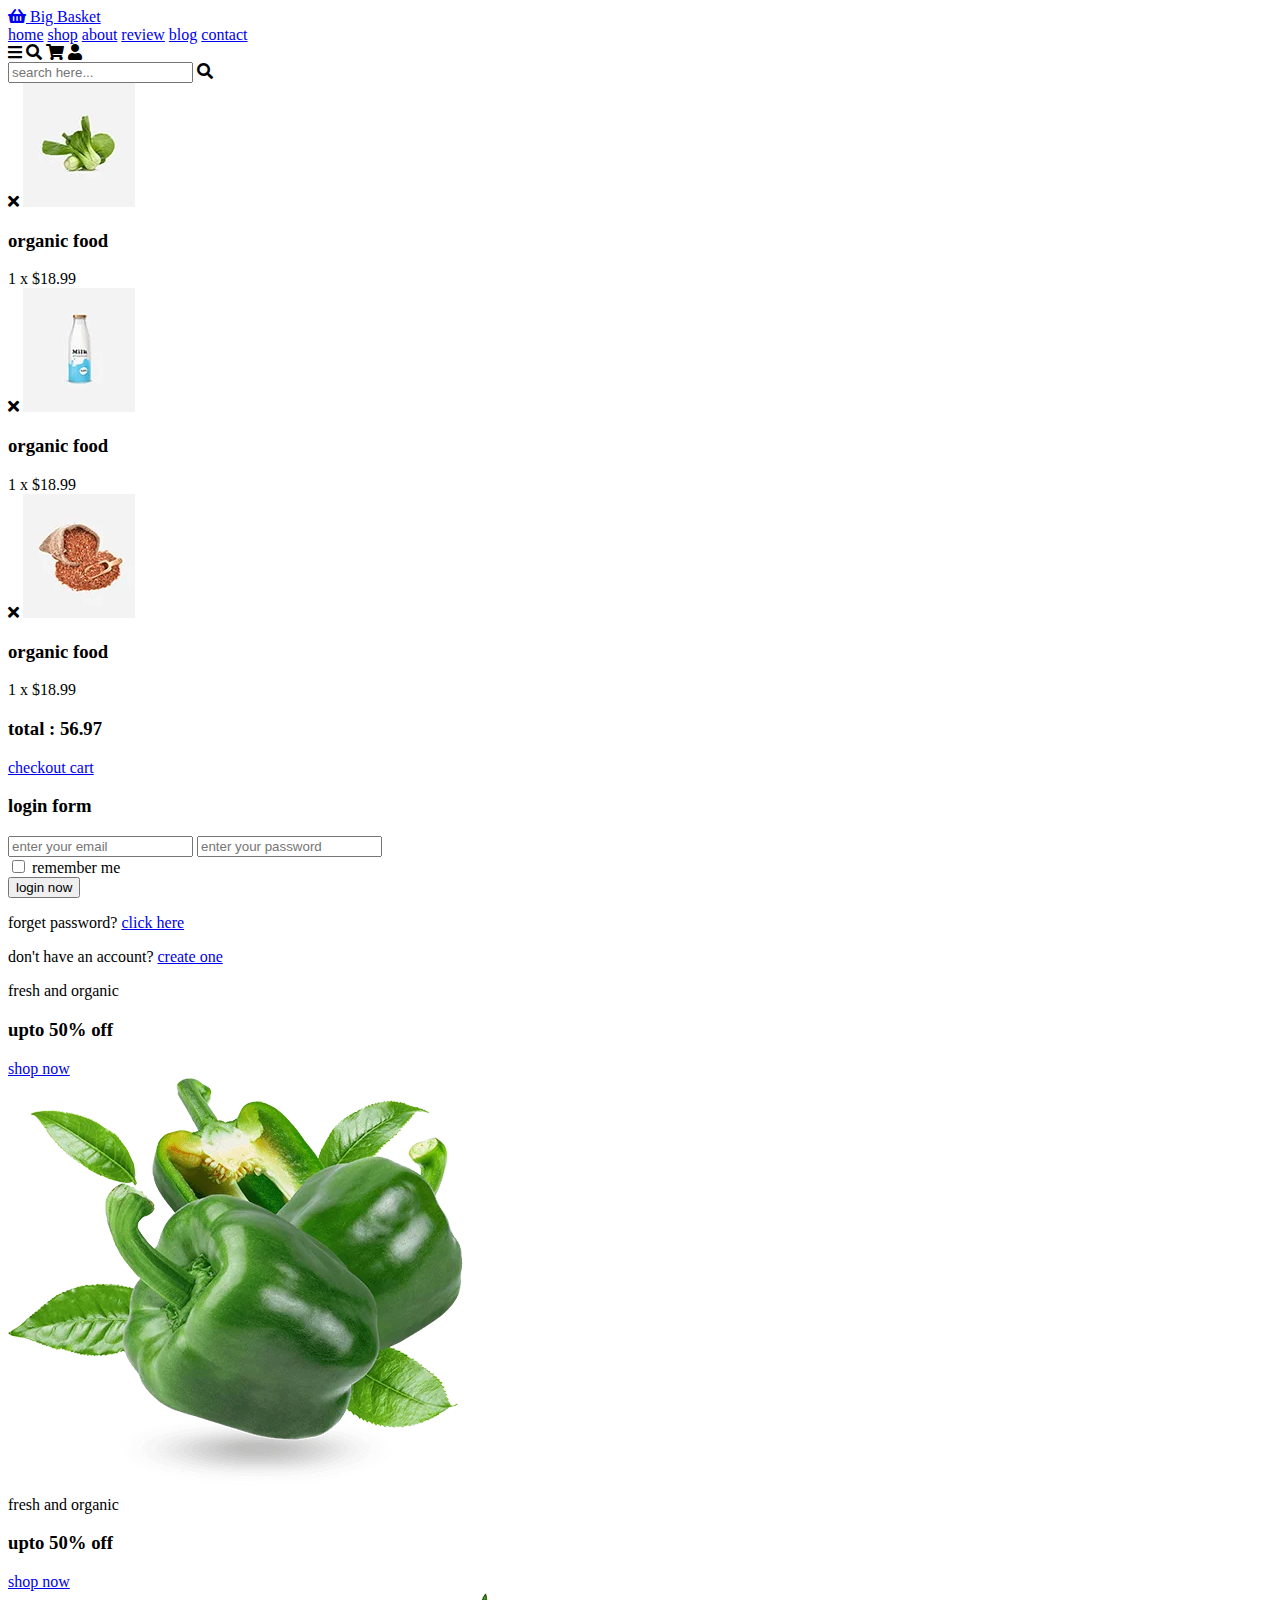
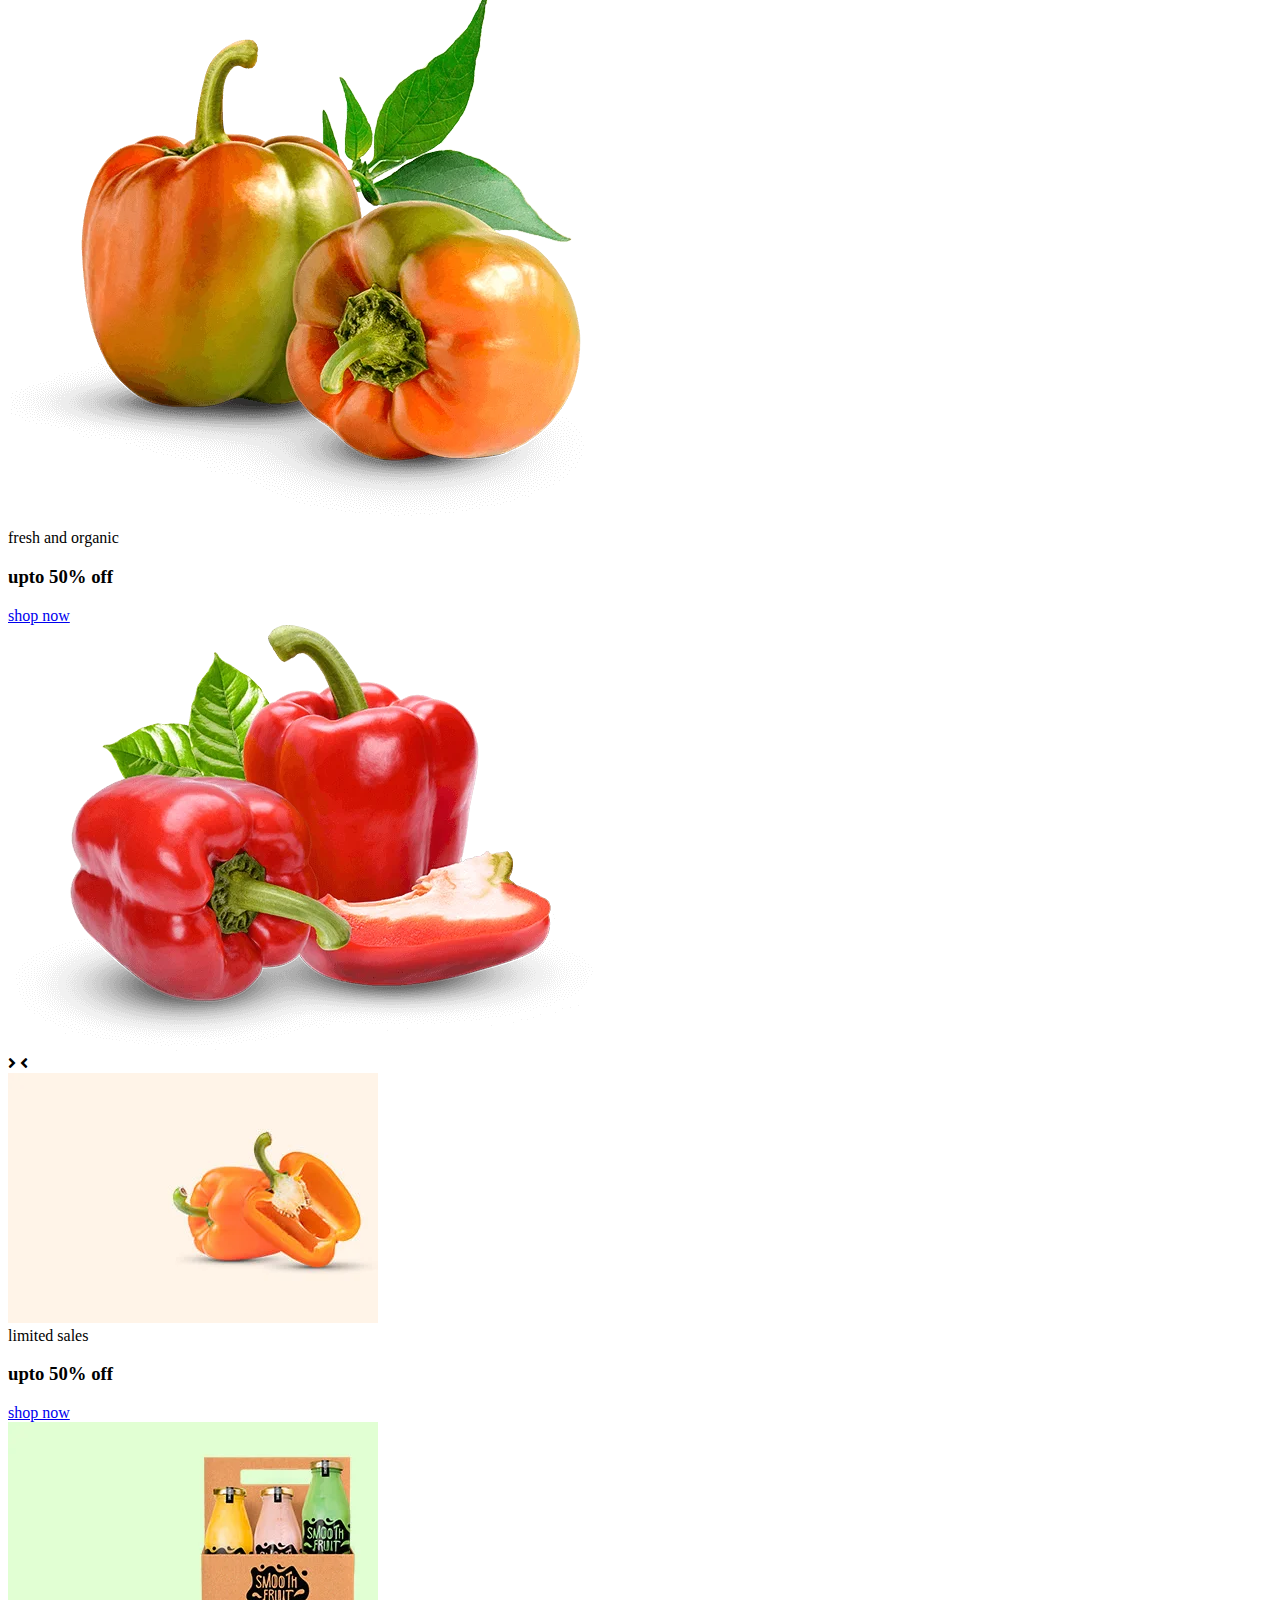
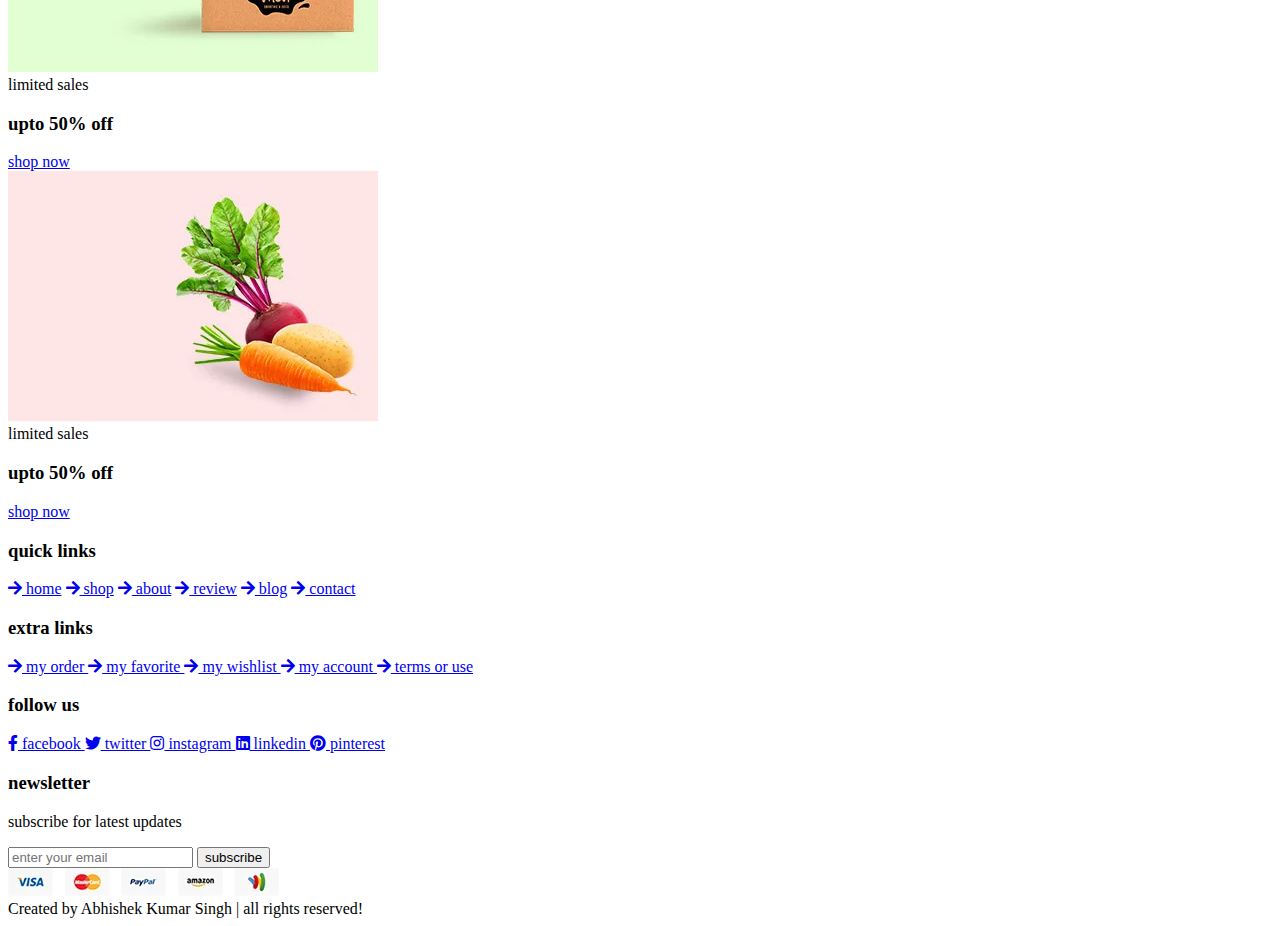
==== commit b88af1c6: "Update index.html" ====
--- a/index.html
+++ b/index.html
@@ -10,7 +10,7 @@
     <link rel="stylesheet" href="https://cdnjs.cloudflare.com/ajax/libs/font-awesome/5.15.4/css/all.min.css">
 
     <!-- custom css file link  -->
-    <link rel="stylesheet" href="css/style.css">
+    <link rel="stylesheet" href="Css/style.css">
 
 </head>
 <body>
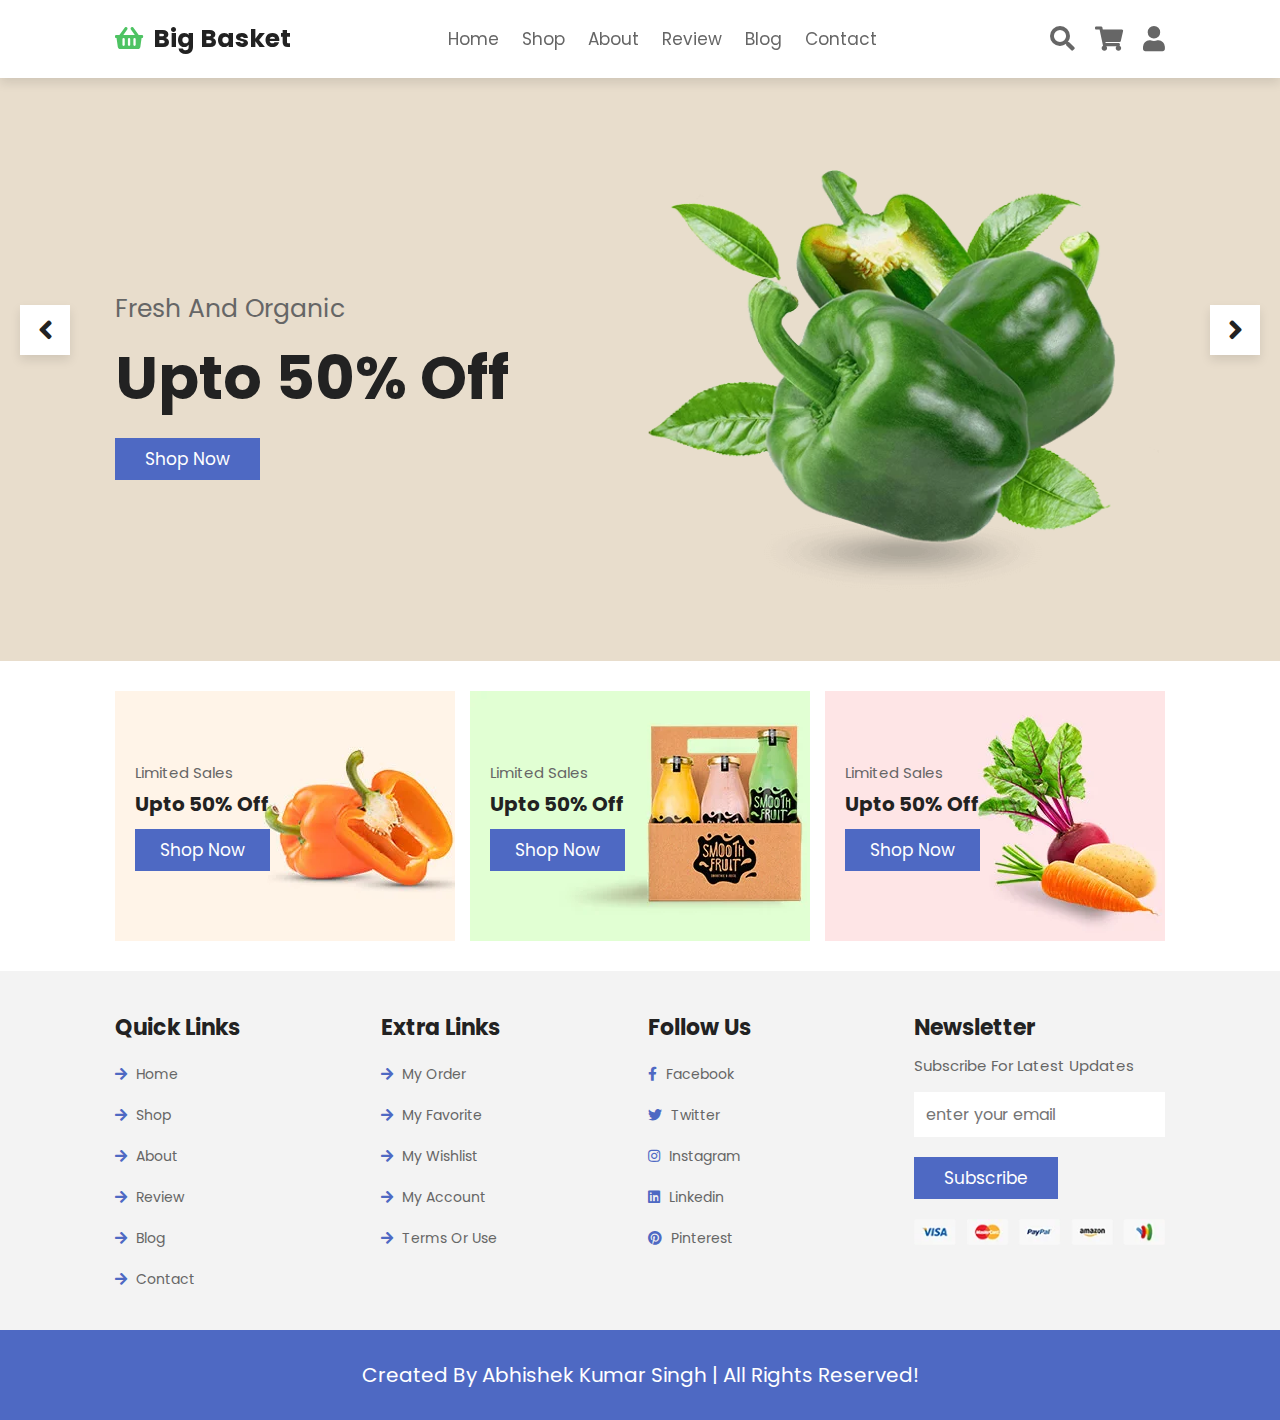
==== commit f2128c2d: "Update index.html" ====
--- a/index.html
+++ b/index.html
@@ -10,7 +10,7 @@
     <link rel="stylesheet" href="https://cdnjs.cloudflare.com/ajax/libs/font-awesome/5.15.4/css/all.min.css">
 
     <!-- custom css file link  -->
-    <link rel="stylesheet" href="Css/style.css">
+    <link rel="stylesheet" href="css/style.css">
 
 </head>
 <body>
--- a/css/style.css
+++ b/css/style.css
@@ -0,0 +1,1123 @@
+@import url("https://fonts.googleapis.com/css2?family=Poppins:wght@100;300;400;500;600&display=swap");
+* {
+  font-family: 'Poppins', sans-serif;
+  margin: 0;
+  padding: 0;
+  -webkit-box-sizing: border-box;
+          box-sizing: border-box;
+  outline: none;
+  border: none;
+  text-decoration: none;
+  text-transform: capitalize;
+  -webkit-transition: .2s linear;
+  transition: .2s linear;
+}
+
+html {
+  font-size: 62.5%;
+  overflow-x: hidden;
+  scroll-behavior: smooth;
+}
+
+section {
+  padding: 3rem 9%;
+}
+
+.heading {
+  background: url(../image/heading-bg.jpg) no-repeat;
+  background-size: cover;
+  background-position: center;
+  text-align: center;
+  padding-top: 12rem;
+  padding-bottom: 8rem;
+}
+
+.heading h1 {
+  color: #222;
+  font-size: 4rem;
+}
+
+.heading p {
+  padding-top: 1rem;
+  font-size: 2rem;
+  color: #666;
+}
+
+.heading p a {
+  color: #222;
+  padding-right: .5rem;
+}
+
+.heading p a:hover {
+  color:#bac34e;
+}
+
+.title {
+  display: -webkit-box;
+  display: -ms-flexbox;
+  display: flex;
+  -webkit-box-align: center;
+      -ms-flex-align: center;
+          align-items: center;
+  font-size: 2.5rem;
+  margin-bottom: 3rem;
+  padding: 1.2rem 0;
+  border-bottom: 0.1rem solid rgba(0, 0, 0, 0.1);
+  color: #222;
+}
+
+.title span {
+  color: #bac34e;
+  padding-left: .7rem;
+}
+
+.title a {
+  margin-left: auto;
+  color: #666;
+  font-size: 1.5rem;
+}
+
+.title a:hover {
+  color: #bac34e;
+}
+
+.btn {
+  margin-top: 1rem;
+  display: inline-block;
+  padding: .8rem 3rem;
+  background:#4e69c3;
+  color: #fff;
+  font-size: 1.7rem;
+  cursor: pointer;
+}
+
+.btn:hover {
+  background: #222;
+}
+
+.header {
+  position: fixed;
+  top: 0;
+  left: 0;
+  right: 0;
+  z-index: 1000;
+  background: #fff;
+  -webkit-box-shadow: 0 0.5rem 1rem rgba(0, 0, 0, 0.1);
+          box-shadow: 0 0.5rem 1rem rgba(0, 0, 0, 0.1);
+  display: -webkit-box;
+  display: -ms-flexbox;
+  display: flex;
+  -webkit-box-align: center;
+      -ms-flex-align: center;
+          align-items: center;
+  -webkit-box-pack: justify;
+      -ms-flex-pack: justify;
+          justify-content: space-between;
+  padding: 2rem 9%;
+}
+
+.header .logo {
+  font-size: 2.5rem;
+  font-weight: bolder;
+  color: #222;
+}
+
+.header .logo i {
+  color: #4ec363;
+  padding-right: .5rem;
+}
+
+.header .navbar a {
+  font-size: 1.7rem;
+  color: #666;
+  margin: 0 1rem;
+}
+
+.header .navbar a:hover {
+  color:#4e69c3;
+}
+
+.header .icons div {
+  font-size: 2.5rem;
+  margin-left: 1.7rem;
+  cursor: pointer;
+  color: #666;
+}
+
+.header .icons div:hover {
+  color:#4e69c3;
+}
+
+.header .search-form {
+  position: absolute;
+  top: -115%;
+  right: 2rem;
+  width: 50rem;
+  border-radius: .5rem;
+  display: -webkit-box;
+  display: -ms-flexbox;
+  display: flex;
+  -webkit-box-align: center;
+      -ms-flex-align: center;
+          align-items: center;
+  height: 5.5rem;
+  -webkit-box-shadow: 0 0.5rem 1rem rgba(0, 0, 0, 0.1);
+          box-shadow: 0 0.5rem 1rem rgba(0, 0, 0, 0.1);
+  background: #fff;
+}
+
+.header .search-form.active {
+  top: 115%;
+}
+
+.header .search-form input {
+  height: 100%;
+  width: 100%;
+  padding: 0 1.2rem;
+  font-size: 1.6rem;
+  color: #222;
+  text-transform: none;
+}
+
+.header .search-form label {
+  font-size: 2.5rem;
+  margin-right: 1.7rem;
+  cursor: pointer;
+  color: #666;
+}
+
+.header .search-form label:hover {
+  color: #bac34e;
+}
+
+.header .shopping-cart {
+  position: absolute;
+  top: 115%;
+  right: -105%;
+  background: #fff;
+  border-radius: .5rem;
+  -webkit-box-shadow: 0 0.5rem 1rem rgba(0, 0, 0, 0.1);
+          box-shadow: 0 0.5rem 1rem rgba(0, 0, 0, 0.1);
+  width: 35rem;
+  padding: 2rem;
+}
+
+.header .shopping-cart.active {
+  right: 2rem;
+  -webkit-transition: .4s linear;
+  transition: .4s linear;
+}
+
+.header .shopping-cart .box {
+  display: -webkit-box;
+  display: -ms-flexbox;
+  display: flex;
+  -webkit-box-align: center;
+      -ms-flex-align: center;
+          align-items: center;
+  gap: 1.5rem;
+  margin-bottom: 1.5rem;
+  position: relative;
+}
+
+.header .shopping-cart .box .fa-times {
+  position: absolute;
+  top: 50%;
+  right: 2rem;
+  -webkit-transform: translateY(-50%);
+          transform: translateY(-50%);
+  font-size: 2rem;
+  color: #666;
+  cursor: pointer;
+}
+
+.header .shopping-cart .box .fa-times:hover {
+  color: #bac34e;
+}
+
+.header .shopping-cart .box img {
+  height: 10rem;
+}
+
+.header .shopping-cart .box .content h3 {
+  font-size: 1.7rem;
+  padding-bottom: .5rem;
+  color: #222;
+}
+
+.header .shopping-cart .box .content span {
+  font-size: 1.5rem;
+  color: #666;
+}
+
+.header .shopping-cart .box .content span.multiply {
+  margin: 0 .5rem;
+}
+
+.header .shopping-cart .total {
+  color: #666;
+  text-align: center;
+  font-size: 2.2rem;
+}
+
+.header .shopping-cart .total span {
+  color: #222;
+}
+
+.header .shopping-cart .btn {
+  text-align: center;
+  width: 100%;
+}
+
+.header .login-form {
+  position: absolute;
+  top: 115%;
+  right: -105%;
+  background: #fff;
+  border-radius: .5rem;
+  -webkit-box-shadow: 0 0.5rem 1rem rgba(0, 0, 0, 0.1);
+          box-shadow: 0 0.5rem 1rem rgba(0, 0, 0, 0.1);
+  width: 35rem;
+  padding: 2rem;
+}
+
+.header .login-form.active {
+  right: 2rem;
+  -webkit-transition: .4s linear;
+  transition: .4s linear;
+}
+
+.header .login-form h3 {
+  color: #222;
+  text-transform: uppercase;
+  font-size: 2.2rem;
+  text-align: center;
+  margin-bottom: .7rem;
+}
+
+.header .login-form .box {
+  margin: .7rem 0;
+  border: 0.1rem solid rgba(0, 0, 0, 0.1);
+  padding: 1rem 1.2rem;
+  font-size: 1.5rem;
+  color: #222;
+  text-transform: none;
+  width: 100%;
+}
+
+.header .login-form .remember {
+  display: -webkit-box;
+  display: -ms-flexbox;
+  display: flex;
+  -webkit-box-align: center;
+      -ms-flex-align: center;
+          align-items: center;
+  gap: .5rem;
+  margin: .7rem 0;
+}
+
+.header .login-form .remember label {
+  font-size: 1.5rem;
+  color: #666;
+  cursor: pointer;
+}
+
+.header .login-form .btn {
+  margin: 1rem 0;
+  width: 100%;
+  text-align: center;
+}
+
+.header .login-form p {
+  color: #666;
+  padding-top: .7rem;
+  font-size: 1.4rem;
+}
+
+.header .login-form p a {
+  color: #bac34e;
+}
+
+.header .login-form p a:hover {
+  text-decoration: underline;
+}
+
+#menu-btn {
+  display: none;
+}
+
+@-webkit-keyframes fadeLeft {
+  0% {
+    -webkit-transform: translateX(-5rem);
+            transform: translateX(-5rem);
+    opacity: 0;
+  }
+}
+
+@keyframes fadeLeft {
+  0% {
+    -webkit-transform: translateX(-5rem);
+            transform: translateX(-5rem);
+    opacity: 0;
+  }
+}
+
+@-webkit-keyframes fadeUp {
+  0% {
+    -webkit-transform: scale(0.5);
+            transform: scale(0.5);
+    opacity: 0;
+  }
+}
+
+@keyframes fadeUp {
+  0% {
+    -webkit-transform: scale(0.5);
+            transform: scale(0.5);
+    opacity: 0;
+  }
+}
+
+.home {
+  padding-top: 14rem;
+  background: url(../image/home-bg.jpg) no-repeat;
+  background-size: cover;
+  background-position: center;
+  position: relative;
+  background-attachment: fixed;
+}
+
+.home .slides-container .slide {
+  display: -webkit-box;
+  display: -ms-flexbox;
+  display: flex;
+  -webkit-box-align: center;
+      -ms-flex-align: center;
+          align-items: center;
+  -ms-flex-wrap: wrap;
+      flex-wrap: wrap;
+  gap: 1.5rem;
+  display: none;
+}
+
+.home .slides-container .slide.active {
+  display: -webkit-box;
+  display: -ms-flexbox;
+  display: flex;
+}
+
+.home .slides-container .slide .content {
+  -webkit-box-flex: 1;
+      -ms-flex: 1 1 40rem;
+          flex: 1 1 40rem;
+  -webkit-animation: fadeLeft .4s linear .4s backwards;
+          animation: fadeLeft .4s linear .4s backwards;
+}
+
+.home .slides-container .slide .content span {
+  color: #666;
+  font-size: 2.5rem;
+}
+
+.home .slides-container .slide .content h3 {
+  font-size: 6rem;
+  color: #222;
+  padding: .5rem 0;
+}
+
+.home .slides-container .slide .image {
+  -webkit-box-flex: 1;
+      -ms-flex: 1 1 40rem;
+          flex: 1 1 40rem;
+  margin: 3rem 0;
+}
+
+.home .slides-container .slide .image img {
+  width: 100%;
+  -webkit-animation: fadeUp .4s linear;
+          animation: fadeUp .4s linear;
+}
+
+.home #next-slide,
+.home #prev-slide {
+  position: absolute;
+  top: 50%;
+  -webkit-transform: translateY(-50%);
+          transform: translateY(-50%);
+  height: 5rem;
+  width: 5rem;
+  line-height: 5rem;
+  -webkit-box-shadow: 0 0.5rem 1rem rgba(0, 0, 0, 0.1);
+          box-shadow: 0 0.5rem 1rem rgba(0, 0, 0, 0.1);
+  text-align: center;
+  background: #fff;
+  font-size: 3rem;
+  color: #222;
+  cursor: pointer;
+}
+
+.home #next-slide:hover,
+.home #prev-slide:hover {
+  background: #bac34e;
+  color: #fff;
+}
+
+.home #prev-slide {
+  left: 2rem;
+}
+
+.home #next-slide {
+  right: 2rem;
+}
+
+.banner-container {
+  display: -ms-grid;
+  display: grid;
+  -ms-grid-columns: (minmax(32rem, 1fr))[auto-fit];
+      grid-template-columns: repeat(auto-fit, minmax(32rem, 1fr));
+  gap: 1.5rem;
+}
+
+.banner-container .banner {
+  position: relative;
+  height: 25rem;
+  overflow: hidden;
+}
+
+.banner-container .banner:hover img {
+  -webkit-transform: scale(1.2);
+          transform: scale(1.2);
+}
+
+.banner-container .banner img {
+  height: 100%;
+  width: 100%;
+  -o-object-fit: cover;
+     object-fit: cover;
+}
+
+.banner-container .banner .content {
+  position: absolute;
+  top: 50%;
+  left: 2rem;
+  -webkit-transform: translateY(-50%);
+          transform: translateY(-50%);
+}
+
+.banner-container .banner .content span {
+  color: #666;
+  font-size: 1.5rem;
+}
+
+.banner-container .banner .content h3 {
+  font-size: 2rem;
+  padding-top: .5rem;
+  color: #222;
+}
+
+.banner-container .banner .content .btn {
+  padding: .8rem 2.5rem;
+}
+
+.category .box-container {
+  display: -ms-grid;
+  display: grid;
+  -ms-grid-columns: (minmax(16rem, 1fr))[auto-fit];
+      grid-template-columns: repeat(auto-fit, minmax(16rem, 1fr));
+  gap: 1.5rem;
+  padding: 4rem 0;
+}
+
+.category .box-container .box {
+  text-align: center;
+}
+
+.category .box-container .box img {
+  height: 15rem;
+}
+
+.category .box-container .box h3 {
+  font-size: 2rem;
+  margin: 1rem 0;
+  color: #666;
+}
+
+.category .box-container .box:hover h3 {
+  color: #bac34e;
+}
+
+.products .box-container {
+  display: -ms-grid;
+  display: grid;
+  -ms-grid-columns: (minmax(25rem, 1fr))[auto-fit];
+      grid-template-columns: repeat(auto-fit, minmax(25rem, 1fr));
+  gap: 1.5rem;
+}
+
+.products .box-container .box {
+  position: relative;
+  background: #f3f3f3;
+  text-align: center;
+  overflow: hidden;
+}
+
+.products .box-container .box:hover .icons {
+  top: 0;
+}
+
+.products .box-container .box .icons {
+  position: absolute;
+  top: -105%;
+  left: 0;
+  height: 30rem;
+  width: 100%;
+  display: -webkit-box;
+  display: -ms-flexbox;
+  display: flex;
+  -webkit-box-align: center;
+      -ms-flex-align: center;
+          align-items: center;
+  -webkit-box-pack: center;
+      -ms-flex-pack: center;
+          justify-content: center;
+  background: rgba(243, 243, 243, 0.8);
+  gap: 1rem;
+}
+
+.products .box-container .box .icons a {
+  font-size: 2rem;
+  height: 5rem;
+  width: 5rem;
+  line-height: 5rem;
+  background: #fff;
+  -webkit-box-shadow: 0 0.5rem 1rem rgba(0, 0, 0, 0.1);
+          box-shadow: 0 0.5rem 1rem rgba(0, 0, 0, 0.1);
+  color: #666;
+}
+
+.products .box-container .box .icons a:hover {
+  background: #bac34e;
+  color: #fff;
+}
+
+.products .box-container .box .image {
+  height: 30rem;
+  width: 100%;
+  overflow: hidden;
+}
+
+.products .box-container .box .image img {
+  height: 100%;
+  width: 100%;
+  -o-object-fit: cover;
+     object-fit: cover;
+}
+
+.products .box-container .box .content {
+  padding: 1.5rem;
+}
+
+.products .box-container .box .content h3 {
+  font-size: 2rem;
+  color: #222;
+}
+
+.products .box-container .box .content .price {
+  font-size: 2rem;
+  color: #222;
+  padding: 1rem 0;
+}
+
+.products .box-container .box .content .stars i {
+  font-size: 1.7rem;
+  color: #bac34e;
+}
+
+.about {
+  display: -webkit-box;
+  display: -ms-flexbox;
+  display: flex;
+  -webkit-box-align: center;
+      -ms-flex-align: center;
+          align-items: center;
+  -ms-flex-wrap: wrap;
+      flex-wrap: wrap;
+  gap: 1.5rem;
+}
+
+.about .image {
+  -webkit-box-flex: 1;
+      -ms-flex: 1 1 40rem;
+          flex: 1 1 40rem;
+}
+
+.about .image img {
+  width: 100%;
+}
+
+.about .content {
+  -webkit-box-flex: 1;
+      -ms-flex: 1 1 40rem;
+          flex: 1 1 40rem;
+}
+
+.about .content span {
+  color: #bac34e;
+  font-size: 2.5rem;
+}
+
+.about .content h3 {
+  color: #222;
+  font-size: 3rem;
+  padding-top: .5rem;
+}
+
+.about .content p {
+  color: #666;
+  font-size: 1.4rem;
+  line-height: 2;
+  padding: 1rem 0;
+}
+
+.gallery .box-container {
+  display: -ms-grid;
+  display: grid;
+  -ms-grid-columns: (minmax(30rem, 1fr))[auto-fit];
+      grid-template-columns: repeat(auto-fit, minmax(30rem, 1fr));
+  gap: 1.5rem;
+}
+
+.gallery .box-container .box {
+  height: 25rem;
+  overflow: hidden;
+  position: relative;
+}
+
+.gallery .box-container .box img {
+  height: 100%;
+  width: 100%;
+  -o-object-fit: cover;
+     object-fit: cover;
+}
+
+.gallery .box-container .box:hover img {
+  -webkit-transform: scale(1.2);
+          transform: scale(1.2);
+}
+
+.gallery .box-container .box:hover .icons {
+  bottom: 0;
+}
+
+.gallery .box-container .box .icons {
+  text-align: center;
+  background: rgba(0, 0, 0, 0.7);
+  padding: 1.5rem 0;
+  position: absolute;
+  bottom: -6rem;
+  left: 0;
+  right: 0;
+  z-index: 10;
+}
+
+.gallery .box-container .box .icons a {
+  font-size: 2.5rem;
+  color: #fff;
+  margin: 0 1.5rem;
+}
+
+.gallery .box-container .box .icons a:hover {
+  color: #bac34e;
+}
+
+.info-container {
+  display: -ms-grid;
+  display: grid;
+  -ms-grid-columns: (minmax(27rem, 1fr))[auto-fit];
+      grid-template-columns: repeat(auto-fit, minmax(27rem, 1fr));
+  gap: 1.5rem;
+}
+
+.info-container .info {
+  display: -webkit-box;
+  display: -ms-flexbox;
+  display: flex;
+  -webkit-box-align: center;
+      -ms-flex-align: center;
+          align-items: center;
+  gap: 1.5rem;
+  padding: 2rem 0;
+}
+
+.info-container .info img {
+  height: 7rem;
+}
+
+.info-container .info .content h3 {
+  font-size: 2rem;
+  color: #222;
+  padding-bottom: .5rem;
+}
+
+.info-container .info .content span {
+  font-size: 1.5rem;
+  color: #666;
+}
+
+.review {
+  display: -ms-grid;
+  display: grid;
+  -ms-grid-columns: (minmax(30rem, 1fr))[auto-fit];
+      grid-template-columns: repeat(auto-fit, minmax(30rem, 1fr));
+  gap: 1.5rem;
+}
+
+.review .box {
+  padding: 2rem;
+  border: 0.1rem solid rgba(0, 0, 0, 0.1);
+}
+
+.review .box .user {
+  display: -webkit-box;
+  display: -ms-flexbox;
+  display: flex;
+  -webkit-box-align: center;
+      -ms-flex-align: center;
+          align-items: center;
+  gap: 1.5rem;
+  margin-bottom: 1.5rem;
+}
+
+.review .box .user img {
+  height: 7rem;
+  width: 7rem;
+  border-radius: 50%;
+}
+
+.review .box .user h3 {
+  font-size: 2.2rem;
+  color: #222;
+}
+
+.review .box .user span {
+  font-size: 1.4rem;
+  color: #bac34e;
+}
+
+.review .box p {
+  font-size: 1.4rem;
+  color: #666;
+  line-height: 2;
+}
+
+.blogs .box-container {
+  display: -ms-grid;
+  display: grid;
+  -ms-grid-columns: (minmax(30rem, 1fr))[auto-fit];
+      grid-template-columns: repeat(auto-fit, minmax(30rem, 1fr));
+  gap: 1.5rem;
+}
+
+.blogs .box-container .box {
+  border: 0.1rem solid rgba(0, 0, 0, 0.1);
+}
+
+.blogs .box-container .box:hover .image img {
+  -webkit-transform: scale(1.2);
+          transform: scale(1.2);
+}
+
+.blogs .box-container .box .image {
+  height: 25rem;
+  width: 100%;
+  overflow: hidden;
+}
+
+.blogs .box-container .box .image img {
+  height: 100%;
+  width: 100%;
+  -o-object-fit: cover;
+     object-fit: cover;
+}
+
+.blogs .box-container .box .content {
+  padding: 2rem 1.5rem;
+}
+
+.blogs .box-container .box .content .icons {
+  border-bottom: 0.1rem solid rgba(0, 0, 0, 0.1);
+  padding-bottom: 1.7rem;
+  margin-bottom: 1.7rem;
+  display: -webkit-box;
+  display: -ms-flexbox;
+  display: flex;
+  -webkit-box-align: center;
+      -ms-flex-align: center;
+          align-items: center;
+  -webkit-box-pack: justify;
+      -ms-flex-pack: justify;
+          justify-content: space-between;
+}
+
+.blogs .box-container .box .content .icons a {
+  font-size: 1.4rem;
+  color: #666;
+}
+
+.blogs .box-container .box .content .icons a:hover {
+  color: #bac34e;
+}
+
+.blogs .box-container .box .content .icons a i {
+  color: #bac34e;
+  padding-right: .5rem;
+}
+
+.blogs .box-container .box .content h3 {
+  font-size: 2.2rem;
+  color: #222;
+}
+
+.blogs .box-container .box .content p {
+  font-size: 1.4rem;
+  color: #666;
+  line-height: 2;
+  padding: 1rem 0;
+}
+
+.contact .icons-container {
+  display: -ms-grid;
+  display: grid;
+  -ms-grid-columns: (minmax(29rem, 1fr))[auto-fit];
+      grid-template-columns: repeat(auto-fit, minmax(29rem, 1fr));
+  gap: 1.5rem;
+}
+
+.contact .icons-container .icons {
+  text-align: center;
+  border: 0.1rem solid rgba(0, 0, 0, 0.1);
+  padding: 2rem;
+}
+
+.contact .icons-container .icons i {
+  height: 6rem;
+  width: 6rem;
+  line-height: 6rem;
+  font-size: 2.5rem;
+  background: #bac34e;
+  color: #fff;
+  border-radius: 50%;
+}
+
+.contact .icons-container .icons h3 {
+  color: #222;
+  font-size: 2rem;
+  padding: 1rem 0;
+}
+
+.contact .icons-container .icons p {
+  color: #666;
+  font-size: 1.5rem;
+  line-height: 2;
+}
+
+.contact .row {
+  display: -webkit-box;
+  display: -ms-flexbox;
+  display: flex;
+  -ms-flex-wrap: wrap;
+      flex-wrap: wrap;
+  gap: 1.5rem;
+  margin-top: 2rem;
+}
+
+.contact .row form {
+  padding: 2rem;
+  border: 0.1rem solid rgba(0, 0, 0, 0.1);
+  -webkit-box-flex: 1;
+      -ms-flex: 1 1 40rem;
+          flex: 1 1 40rem;
+}
+
+.contact .row form h3 {
+  font-size: 2.5rem;
+  padding-bottom: 1rem;
+  color: #222;
+}
+
+.contact .row form .inputBox {
+  display: -webkit-box;
+  display: -ms-flexbox;
+  display: flex;
+  -webkit-box-pack: justify;
+      -ms-flex-pack: justify;
+          justify-content: space-between;
+  -ms-flex-wrap: wrap;
+      flex-wrap: wrap;
+}
+
+.contact .row form .inputBox input {
+  width: 49%;
+}
+
+.contact .row form .inputBox .box,
+.contact .row form textarea {
+  padding: 1rem 1.2rem;
+  font-size: 1.6rem;
+  border: 0.1rem solid rgba(0, 0, 0, 0.1);
+  color: #222;
+  text-transform: none;
+  margin: .7rem 0;
+}
+
+.contact .row form textarea {
+  width: 100%;
+  height: 15rem;
+  resize: none;
+}
+
+.contact .row .map {
+  -webkit-box-flex: 1;
+      -ms-flex: 1 1 40rem;
+          flex: 1 1 40rem;
+  width: 100%;
+}
+
+.footer {
+  background: #f3f3f3;
+}
+
+.footer .box-container {
+  display: -ms-grid;
+  display: grid;
+  -ms-grid-columns: (minmax(25rem, 1fr))[auto-fit];
+      grid-template-columns: repeat(auto-fit, minmax(25rem, 1fr));
+  gap: 1.5rem;
+}
+
+.footer .box-container .box h3 {
+  font-size: 2.2rem;
+  color: #222;
+  padding: 1rem 0;
+}
+
+.footer .box-container .box p {
+  font-size: 1.5rem;
+  color: #666;
+  padding-bottom: .5rem;
+}
+
+.footer .box-container .box a {
+  font-size: 1.4rem;
+  color: #666;
+  padding: 1rem 0;
+  display: block;
+}
+
+.footer .box-container .box a:hover {
+  color:#4e69c3;
+}
+
+.footer .box-container .box a:hover i {
+  padding-right: 2rem;
+}
+
+.footer .box-container .box a i {
+  padding-right: .5rem;
+  color:#4e69c3;
+}
+
+.footer .box-container .box form input[type="email"] {
+  width: 100%;
+  padding: 1rem 1.2rem;
+  font-size: 1.6rem;
+  color: #222;
+  margin: 1rem 0;
+  text-transform: none;
+}
+
+.footer .box-container .box .payment {
+  width: 100%;
+  margin-top: 2rem;
+}
+
+.credit {
+  text-align: center;
+  background:#4e69c3;
+  color: #fff;
+  font-size: 2rem;
+}
+
+@media (max-width: 991px) {
+  html {
+    font-size: 55%;
+  }
+  .header {
+    padding: 2rem;
+  }
+  section {
+    padding: 3rem 2rem;
+  }
+  .home #next-slide,
+  .home #prev-slide {
+    -webkit-transform: translateY(0);
+            transform: translateY(0);
+    top: 88%;
+  }
+  .home #prev-slide {
+    left: auto;
+    right: 8rem;
+  }
+}
+
+@media (max-width: 768px) {
+  #menu-btn {
+    display: inline-block;
+  }
+  .header .search-form {
+    width: 100%;
+    right: 0;
+    border-radius: 0;
+  }
+  .header .search-form.active {
+    top: 99%;
+    border-top: 0.1rem solid rgba(0, 0, 0, 0.1);
+    border-bottom: 0.1rem solid rgba(0, 0, 0, 0.1);
+  }
+  .header .navbar {
+    position: absolute;
+    top: 99%;
+    left: 0;
+    right: 0;
+    background: #fff;
+    border-top: 0.1rem solid rgba(0, 0, 0, 0.1);
+    border-bottom: 0.1rem solid rgba(0, 0, 0, 0.1);
+    -webkit-clip-path: polygon(0 0, 100% 0, 100% 0, 0 0);
+            clip-path: polygon(0 0, 100% 0, 100% 0, 0 0);
+  }
+  .header .navbar.active {
+    -webkit-clip-path: polygon(0 0, 100% 0, 100% 100%, 0% 100%);
+            clip-path: polygon(0 0, 100% 0, 100% 100%, 0% 100%);
+  }
+  .header .navbar a {
+    margin: 1.5rem;
+    padding: 1.5rem;
+    background: #f3f3f3;
+    font-size: 2rem;
+    display: block;
+    border-radius: .5rem;
+  }
+}
+
+@media (max-width: 450px) {
+  html {
+    font-size: 50%;
+  }
+  .home .slides-container .slide .content h3 {
+    font-size: 5rem;
+  }
+  .contact .row form .inputBox input {
+    width: 100%;
+  }
+}
+/*# sourceMappingURL=style.css.map */